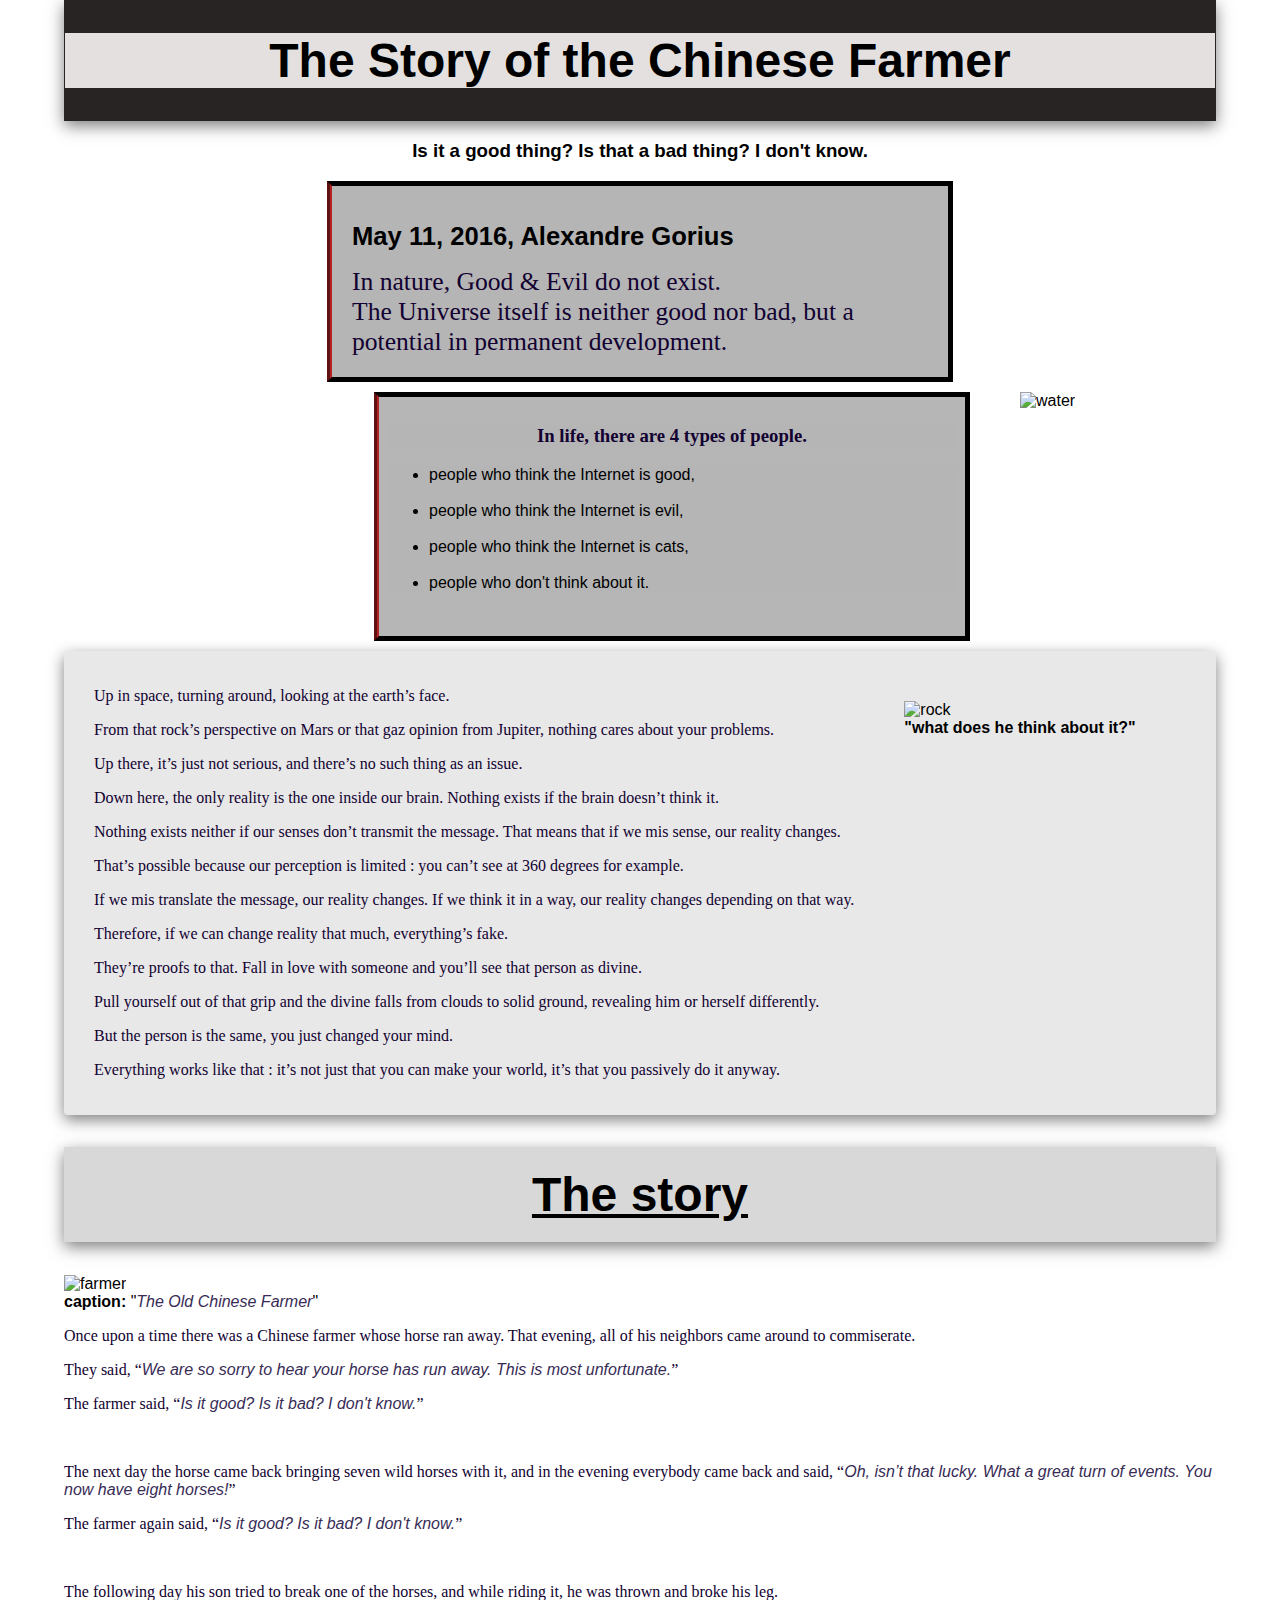
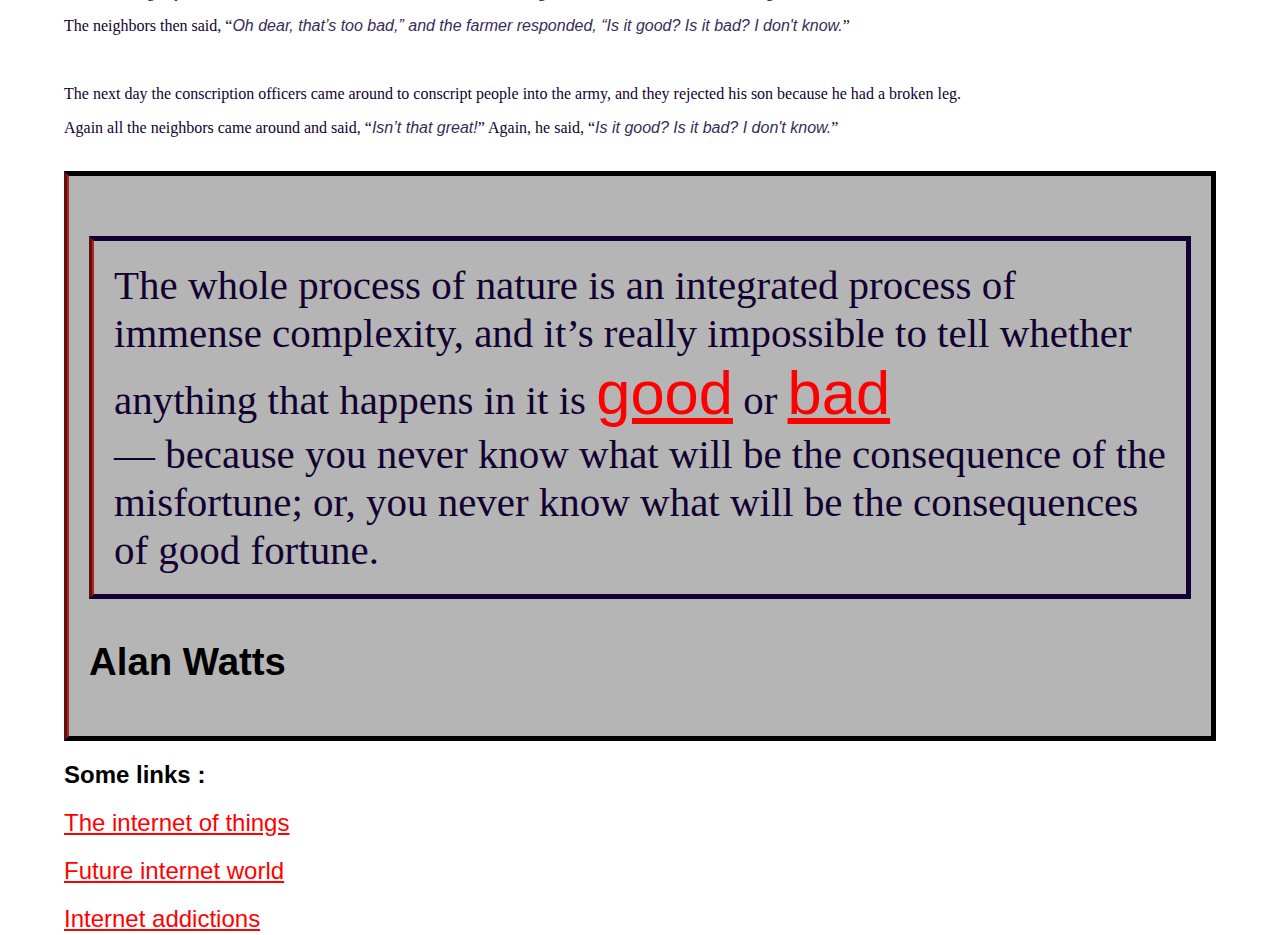
==== ChineseFarmer.html @ 85dbdace "Change Background, color of document" ====
<!DOCTYPE html>
<html lang="en">
<head>
    <meta charset="UTF-8">
    <meta name="viewport" content=""width=device-width, initial-scale="1.0">
    <title>The Story of the Chinese Farmer</title>
    <link rel="stylesheet" href="style.css">
 </head>

<body>

    <header>

<section class="titlebox">
    <h1>The Story of the Chinese Farmer</h1>
  </section>
  
 <p><h3>Is it a good thing? Is that a bad thing? I don't know.</p></h3>

 
 <section class="gorius">

 <p><h4 class="intro">May 11, 2016, Alexandre Gorius</h4></p>

 <p class="intro">In nature, Good & Evil do not exist.</p>
     <p class="intro">The Universe itself is neither good nor bad, but a potential in permanent development.</p>

    </section>

     

     <section class="container">

  <section class="content">

    <h3><p id="fourtypes">In life, there are 4 types of people.</p></h3>


       <nav>
    <ul>
      
     <li>people who think the Internet is good,</li><br>
     <li>people who think the Internet is evil,</li><br>
      <li>people who think the Internet is cats,</li><br>
        <li>people who don't think about it.</li>
    </ul>
  
</nav>
  
  <br>
  
  

  </section> 

        <section class="imgcontainer">
    <img class="image" src="https://cdn-images-1.medium.com/max/1000/1*2PCmLZyzQaF2pyKYkSTFpA.jpeg" alt="water" width=70%>
  </section> 
  </section>
</header>

  <main>
    <section class="box">
      <section class="textbox">
    <p>Up in space, turning around, looking at the earth’s face. </p>
    <p>From that rock’s perspective on Mars or that gaz opinion from Jupiter, nothing cares about your problems. </p>
    <p>Up there, it’s just not serious, and there’s no such thing as an issue.</p>
    
    
      <p>Down here, the only reality is the one inside our brain. Nothing exists if the brain doesn’t think it. </p>
      <p>Nothing exists neither if our senses don’t transmit the message. That means that if we mis sense, our reality changes. </p>
      <p>That’s possible because our perception is limited : you can’t see at 360 degrees for example. </p>
      <p>If we mis translate the message, our reality changes. If we think it in a way, our reality changes depending on that way. </p>
      <p>Therefore, if we can change reality that much, everything’s fake.</p>
    
      <p>They’re proofs to that. Fall in love with someone and you’ll see that person as divine. </p>
      <p>Pull yourself out of that grip and the divine falls from clouds to solid ground, revealing him or herself differently. </p>
      <p>But the person is the same, you just changed your mind. </p>
      <p>Everything works like that : it’s not just that you can make your world, it’s that you passively do it anyway.</p>
    </section>
      
      <section class="imgbox">
    <img src="http://static2.businessinsider.com/image/52fe8230eab8ea4275063b89/nasa-has-determined-where-the-mysterious-jelly-doughnut-rock-on-mars-came-from.jpg caption: " alt="rock" width="90%">
    <br>
    <strong>"what does he think about it?" </strong>
      </section>
  </section>

  <section class="farmerbox">
    <h1 class="soulign">The story</h1>
    
    <img src="https://cdn-images-1.medium.com/max/800/1*IQqkmPXYZuJViY5p-ymk0A.jpeg" alt="farmer" width="30%" >  
    <br>
    <b>caption:</b> "<em>The Old Chinese Farmer</em>" 
    
    <section class="sec2"> 
      <p> Once upon a time there was a Chinese farmer whose horse ran away. That evening, all of his neighbors came around to commiserate.</p>
      <p> They said, “<em>We are so sorry to hear your horse has run away. This is most unfortunate.</em>” </p>
      <p>The farmer said, “<em>Is it good? Is it bad? I don't know.</em>” </p>
    </section>
<br>
      <section class="sec3">
      <p>The next day the horse came back bringing seven wild horses with it, and in the evening everybody came back and said, “<em>Oh, isn’t that lucky. What a great turn of events. You now have eight horses!</em>” </p>
      <p>The farmer again said, “<em>Is it good? Is it bad? I don't know.</em>” </p>

    </section>
<br>
    <section class="sec4">
    <p>The following day his son tried to break one of the horses, and while riding it, he was thrown and broke his leg.</p>
     <p>The neighbors then said, “<em>Oh dear, that’s too bad,” and the farmer responded, “Is it good? Is it bad? I don't know.</em>” </p>
    </section>
<br>
     <section class="sec5">
     <p>The next day the conscription officers came around to conscript people into the army, and they rejected his son because he had a broken leg.</p>
     <p> Again all the neighbors came around and said, “<em>Isn’t that great!</em>” Again, he said, “<em>Is it good? Is it bad? I don't know.</em>”</p>
    </section>

  </section>

</main>
<br>
<footer class="footer">
  <p class="footer"> The whole process of nature is an integrated process of immense complexity, and it’s really impossible to tell whether anything that happens in it is <a href="https://raw.githubusercontent.com/becodeorg/BXL-Hopper-3/main/1.The-Field/4.HTML_CSS/1.Semantics/bien.png?token=GHSAT0AAAAAABTBB3MLPBKDHXX27L3HBMUQYSQJSQQ" title="This is good" class="good">good</a> or <a href="https://raw.githubusercontent.com/becodeorg/BXL-Hopper-3/main/1.The-Field/4.HTML_CSS/1.Semantics/mal.png?token=GHSAT0AAAAAABTBB3MKCEPA3LGQBWBVMCZ6YSQJYPA" title="This is bad" class="bad"> bad </a> 
    <br>— 
      because you never know what will be the consequence of the misfortune; or,
       you never know what will be the consequences of good fortune.</p>
    
   <h2 id="alan"> Alan Watts</h2>

  </footer>

  <h2>Some links :</h2>
  <section class="linkimg">
    <a href="https://www.cybertechnetwork.org/wp-content/uploads/2016/10/PHOTO-FOR-THE-GOOD-OF-THE-INTERNET-OF-THINGS.jpg">The internet of things</a>
   <br><br>
    <a href="https://assets.pewresearch.org/wp-content/uploads/sites/14/2014/03/future-internet-wordle-640.jpg">Future internet world</a>
   <br><br>
    <a href="https://media.npr.org/assets/img/2017/05/15/internet-addiction-1_sq-563ce6ea722dbb63680fe969b76d53c2662861ba.jpg?s=400">Internet addictions</a>
   
   </section>

</body>

</html>
---- style.css ----
* { 
    
    
font-family :Arial, Helvetica, sans-serif;
}

body { 
    background: #fff;
    background-image: url("https://static.vecteezy.com/ti/vecteur-libre/p2/1987783-abstrait-blanc-gris-fond-bande-moderne-degrade-couleur-ligne-oblique-texture-gratuit-vectoriel.jpg");
    background-size:cover;
    
}

h1 { font-family :'Lucida Sans', 'Lucida Sans Regular', 'Lucida Grande', 'Lucida Sans Unicode', Geneva, Verdana, sans-serif;
text-align :center;
font-size : 300%;
background-color: rgb(228, 224, 224);
}

h3 { text-align: center;
}

.gorius {
    width: 50%;
    border: 5px solid;
    border-left-style:groove;
    border-left-color: #B22222;
    background-color: rgb(181, 181, 181);
    margin: 0 auto;
    padding: 20px;
   
    
}

.intro { 
    
    margin: 0 auto;
    
    font-size: 160%;
    background-color: rgb(181, 181, 181);
}

.content {
   
    width: 50%;
    border: 5px solid;
    border-left-style:groove;
    border-left-color: #B22222;
    margin-left: 300px;
    padding: 10px;
    
    background-color: rgb(182, 182, 182);
    
}

.container { position: relative;
    padding: 10px;
    display: flex;
    
}

ul { background-color: rgb(181, 181, 181);
      
}

li { background-color: rgb(181, 181, 181);
      
}

#fourtypes  { 
    background-color: rgb(181, 181, 181);
    
      
}


.imgcontainer { 
    
    padding-left: 50px;
}

em { color :rgb(56, 44, 86);
}

.box { position: relative;
      
      padding: 20px;
      box-sizing: border-box;
      background: rgb(232, 232, 232);
      border-radius: 4px;
      box-shadow: 0 5px 15px rgba(0,0,0,.5);
      display: flex;
    }

.imgbox { padding-top: 30px;
    padding-left: 50px;
}

.textbox { padding-left: 10px;}

.titlebox { 
    
    background: rgb(40, 36, 36);
    padding: 1px;
    box-shadow: 0 5px 15px rgba(0,0,0,.5);
    }

 .farmerbox .soulign { 
     position: relative;
     
    padding:20px;
      background: rgb(216, 216, 216);
     
      box-shadow: 0 5px 15px rgba(0,0,0,.5);
}  

.footer { border: 5px solid;
    padding: 20px;
    font-size: 160%;
    background-color: rgb(181, 181, 181);
    border-left-style:groove;
    border-left-color: #B22222;
}

#alan, .good, .bad{
    background-color: rgb(181, 181, 181);
}

.soulign { 
    background: rgb(146, 144, 142);
    text-decoration: underline;
}

p { 
    font-family: serif;
  font-size: auto;
  color: rgb(18, 1, 49);
}

a {
    display: inline-block;
    font-size: 150%;
}
a:link {
    color: red;
}

a:visited {
    color:rgb(105, 2, 119);
}

a:hover {
    color:white;
    font-size: 200%;
      
}

a:active {
    color:gray;
    font-size: 200%;
}

a::after {
    content: '';
    display: block;
    width: 0;
    height: 2px;
background: #fff;
transition: width .3s;


}

a:hover::after {
    width: 100%;
transition: width .3s;

}

body  {


    width: 90%;
    margin: auto;
}



.good:link:visited
{
    color: green;
}

.bad:link:visited {
    color: red;
}
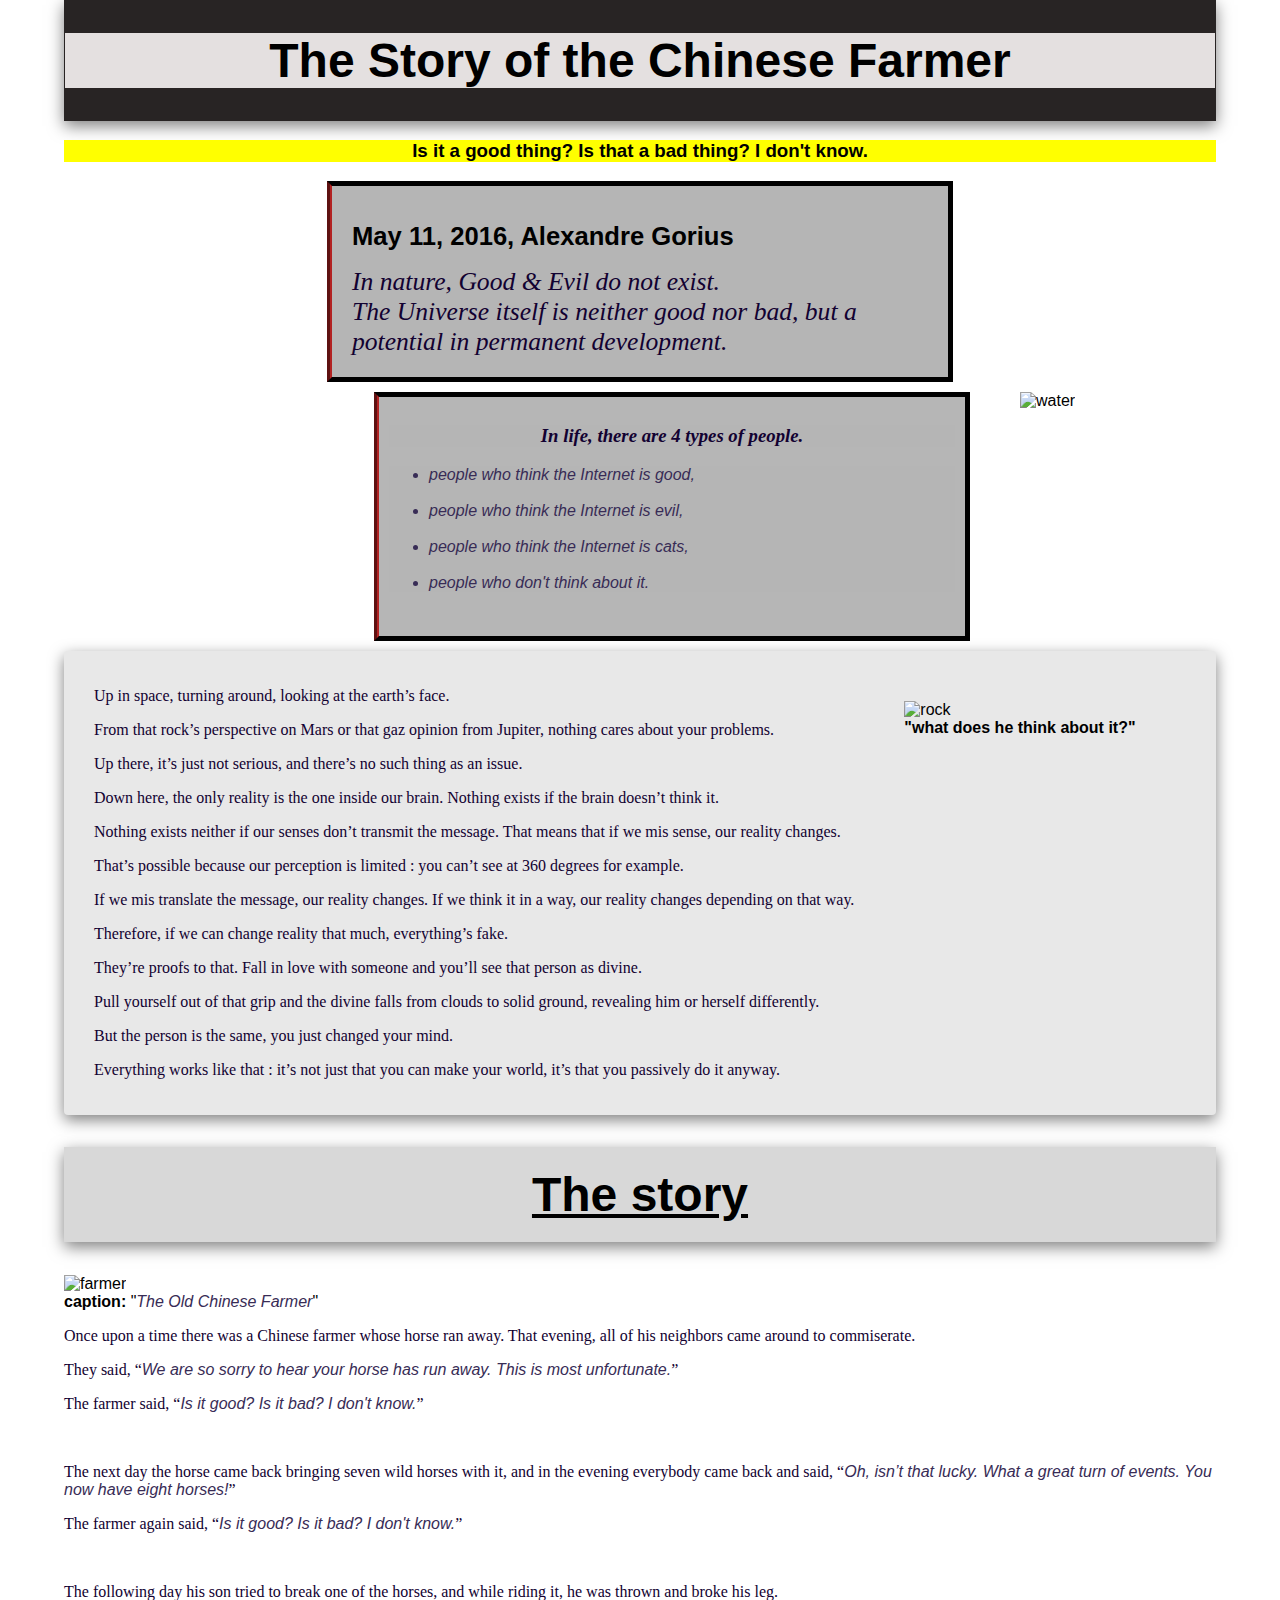
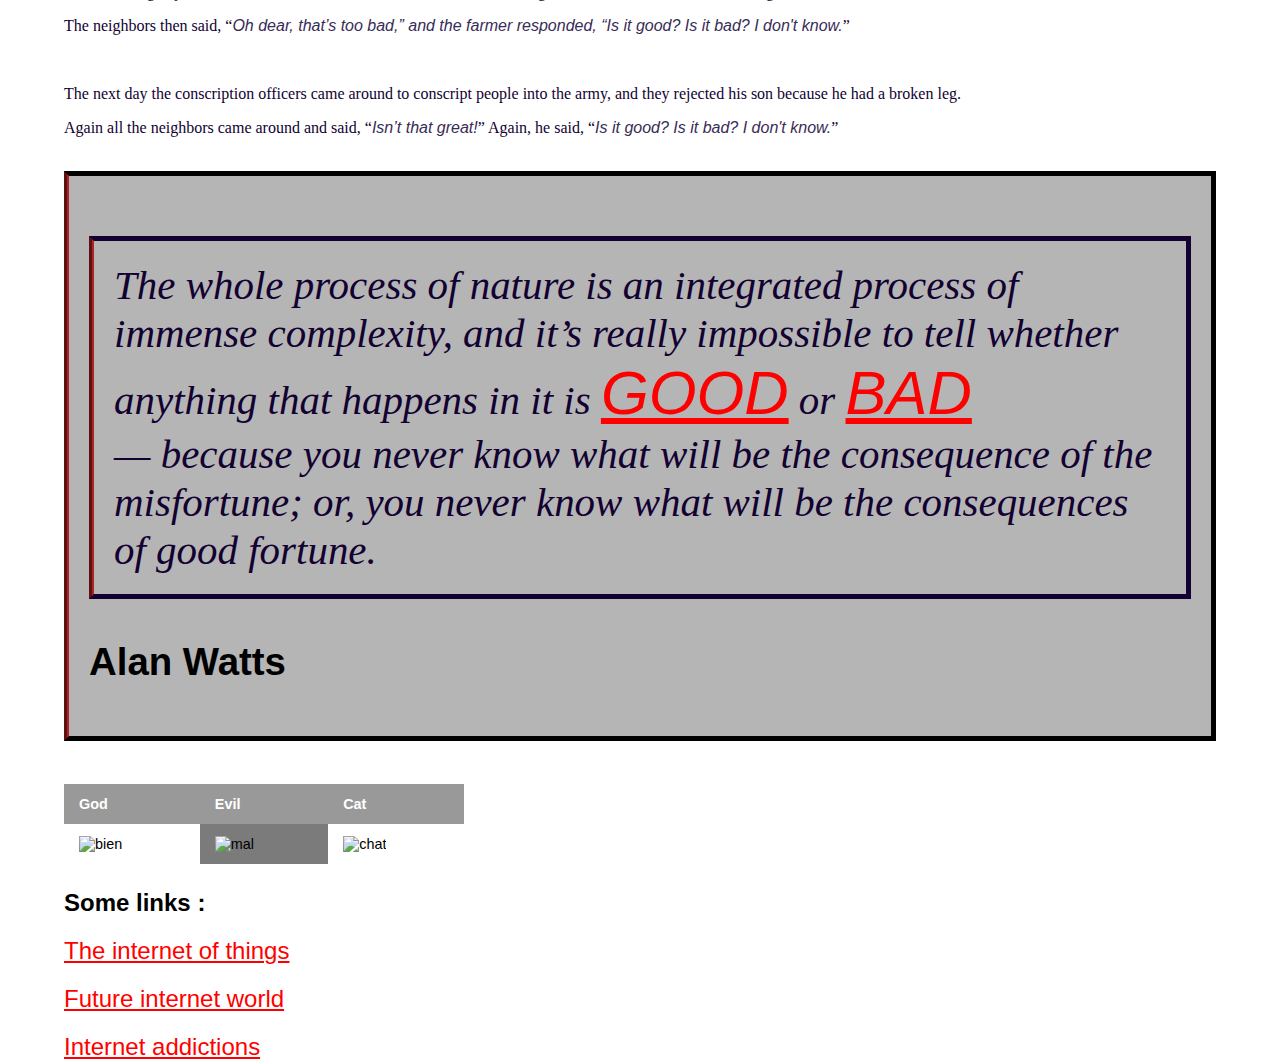
==== commit e3692a2c: "Create Cat Table" ====
--- a/ChineseFarmer.html
+++ b/ChineseFarmer.html
@@ -15,15 +15,15 @@
     <h1>The Story of the Chinese Farmer</h1>
   </section>
   
- <p><h3>Is it a good thing? Is that a bad thing? I don't know.</p></h3>
+ <p><h3 id="yellow">Is it a good thing? Is that a bad thing? I don't know.</p></h3>
 
  
  <section class="gorius">
 
  <p><h4 class="intro">May 11, 2016, Alexandre Gorius</h4></p>
 
- <p class="intro">In nature, Good & Evil do not exist.</p>
-     <p class="intro">The Universe itself is neither good nor bad, but a potential in permanent development.</p>
+ <em><p class="intro">In nature, Good & Evil do not exist.</p>
+     <p class="intro">The Universe itself is neither good nor bad, but a potential in permanent development.</p></em>
 
     </section>
 
@@ -33,7 +33,7 @@
 
   <section class="content">
 
-    <h3><p id="fourtypes">In life, there are 4 types of people.</p></h3>
+   <em> <h3><p id="fourtypes">In life, there are 4 types of people.</p></h3>
 
 
        <nav>
@@ -46,7 +46,7 @@
     </ul>
   
 </nav>
-  
+</em>
   <br>
   
   
@@ -120,14 +120,37 @@
 </main>
 <br>
 <footer class="footer">
-  <p class="footer"> The whole process of nature is an integrated process of immense complexity, and it’s really impossible to tell whether anything that happens in it is <a href="https://raw.githubusercontent.com/becodeorg/BXL-Hopper-3/main/1.The-Field/4.HTML_CSS/1.Semantics/bien.png?token=GHSAT0AAAAAABTBB3MLPBKDHXX27L3HBMUQYSQJSQQ" title="This is good" class="good">good</a> or <a href="https://raw.githubusercontent.com/becodeorg/BXL-Hopper-3/main/1.The-Field/4.HTML_CSS/1.Semantics/mal.png?token=GHSAT0AAAAAABTBB3MKCEPA3LGQBWBVMCZ6YSQJYPA" title="This is bad" class="bad"> bad </a> 
+ <em> <p class="footer"> The whole process of nature is an integrated process of immense complexity, and it’s really impossible to tell whether anything that happens in it is <a href="https://raw.githubusercontent.com/becodeorg/BXL-Hopper-3/main/1.The-Field/4.HTML_CSS/1.Semantics/bien.png?token=GHSAT0AAAAAABTBB3MLPBKDHXX27L3HBMUQYSQJSQQ" title="This is good" class="good">GOOD</a> or <a href="https://raw.githubusercontent.com/becodeorg/BXL-Hopper-3/main/1.The-Field/4.HTML_CSS/1.Semantics/mal.png?token=GHSAT0AAAAAABTBB3MKCEPA3LGQBWBVMCZ6YSQJYPA" title="This is bad" class="bad"> BAD</a> 
     <br>— 
       because you never know what will be the consequence of the misfortune; or,
        you never know what will be the consequences of good fortune.</p>
-    
+    </em>
    <h2 id="alan"> Alan Watts</h2>
 
   </footer>
+<br>
+   <table class="tablecat">
+    
+    <thead>
+    <tr>
+       <td>God</td>
+       <td>Evil</td>
+       <td>Cat</td>
+
+     </tr>
+    </thead>
+
+    <tbody>
+      <tr>
+         <td class="god"><img src="https://raw.githubusercontent.com/becodeorg/BXL-Hopper-3/main/1.The-Field/4.HTML_CSS/1.Semantics/bien.png?token=GHSAT0AAAAAABTBB3MKETFS5FVCCTAYEGYWYSR4TJQ" alt="bien"></td>
+         <td class="evil"><img src="https://raw.githubusercontent.com/becodeorg/BXL-Hopper-3/main/1.The-Field/4.HTML_CSS/1.Semantics/mal.png?token=GHSAT0AAAAAABTBB3MK4KF4WQMCTVXFZMNEYSR4V7Q" alt="mal"></td>
+         <td class="cat"><img src="https://raw.githubusercontent.com/becodeorg/BXL-Hopper-3/main/1.The-Field/4.HTML_CSS/1.Semantics/chat.png?token=GHSAT0AAAAAABTBB3ML6PCVL33MRTDV36QGYSR4W5Q" alt="chat"> </td>
+  
+       </tr>
+      </tbody>
+   </table>
+  
+  
 
   <h2>Some links :</h2>
   <section class="linkimg">
--- a/style.css
+++ b/style.css
@@ -8,7 +8,8 @@
     background: #fff;
     background-image: url("https://static.vecteezy.com/ti/vecteur-libre/p2/1987783-abstrait-blanc-gris-fond-bande-moderne-degrade-couleur-ligne-oblique-texture-gratuit-vectoriel.jpg");
     background-size:cover;
-    
+    background-repeat: no-repeat;
+    background-position: bottom right;
 }
 
 h1 { font-family :'Lucida Sans', 'Lucida Sans Regular', 'Lucida Grande', 'Lucida Sans Unicode', Geneva, Verdana, sans-serif;
@@ -193,4 +194,44 @@
 
 .bad:link:visited {
     color: red;
+}
+
+#yellow { 
+    background-color: yellow;
+}
+
+.tablecat {
+    background-color: #fff;
+    border-collapse: collapse;
+    margin:25px 0;
+    font-size: 0.9em;
+    min-width: 400px;
+}
+
+.tablecat thead tr {
+    background-color: rgb(154, 153, 153);
+    color: #fff;
+    text-align: left;
+    font-weight: bold;
+}
+
+.tablecat td {
+    padding: 12px 15px;
+    
+}
+
+.tablecat tr tbody { 
+    border-bottom: 1px solid rgb(191, 188, 188);
+}
+
+.god { 
+    background-color: #fff;
+}
+
+.evil { 
+    background-color: rgb(123, 123, 123);
+}
+
+.cat { 
+    background-color: #fff;
 }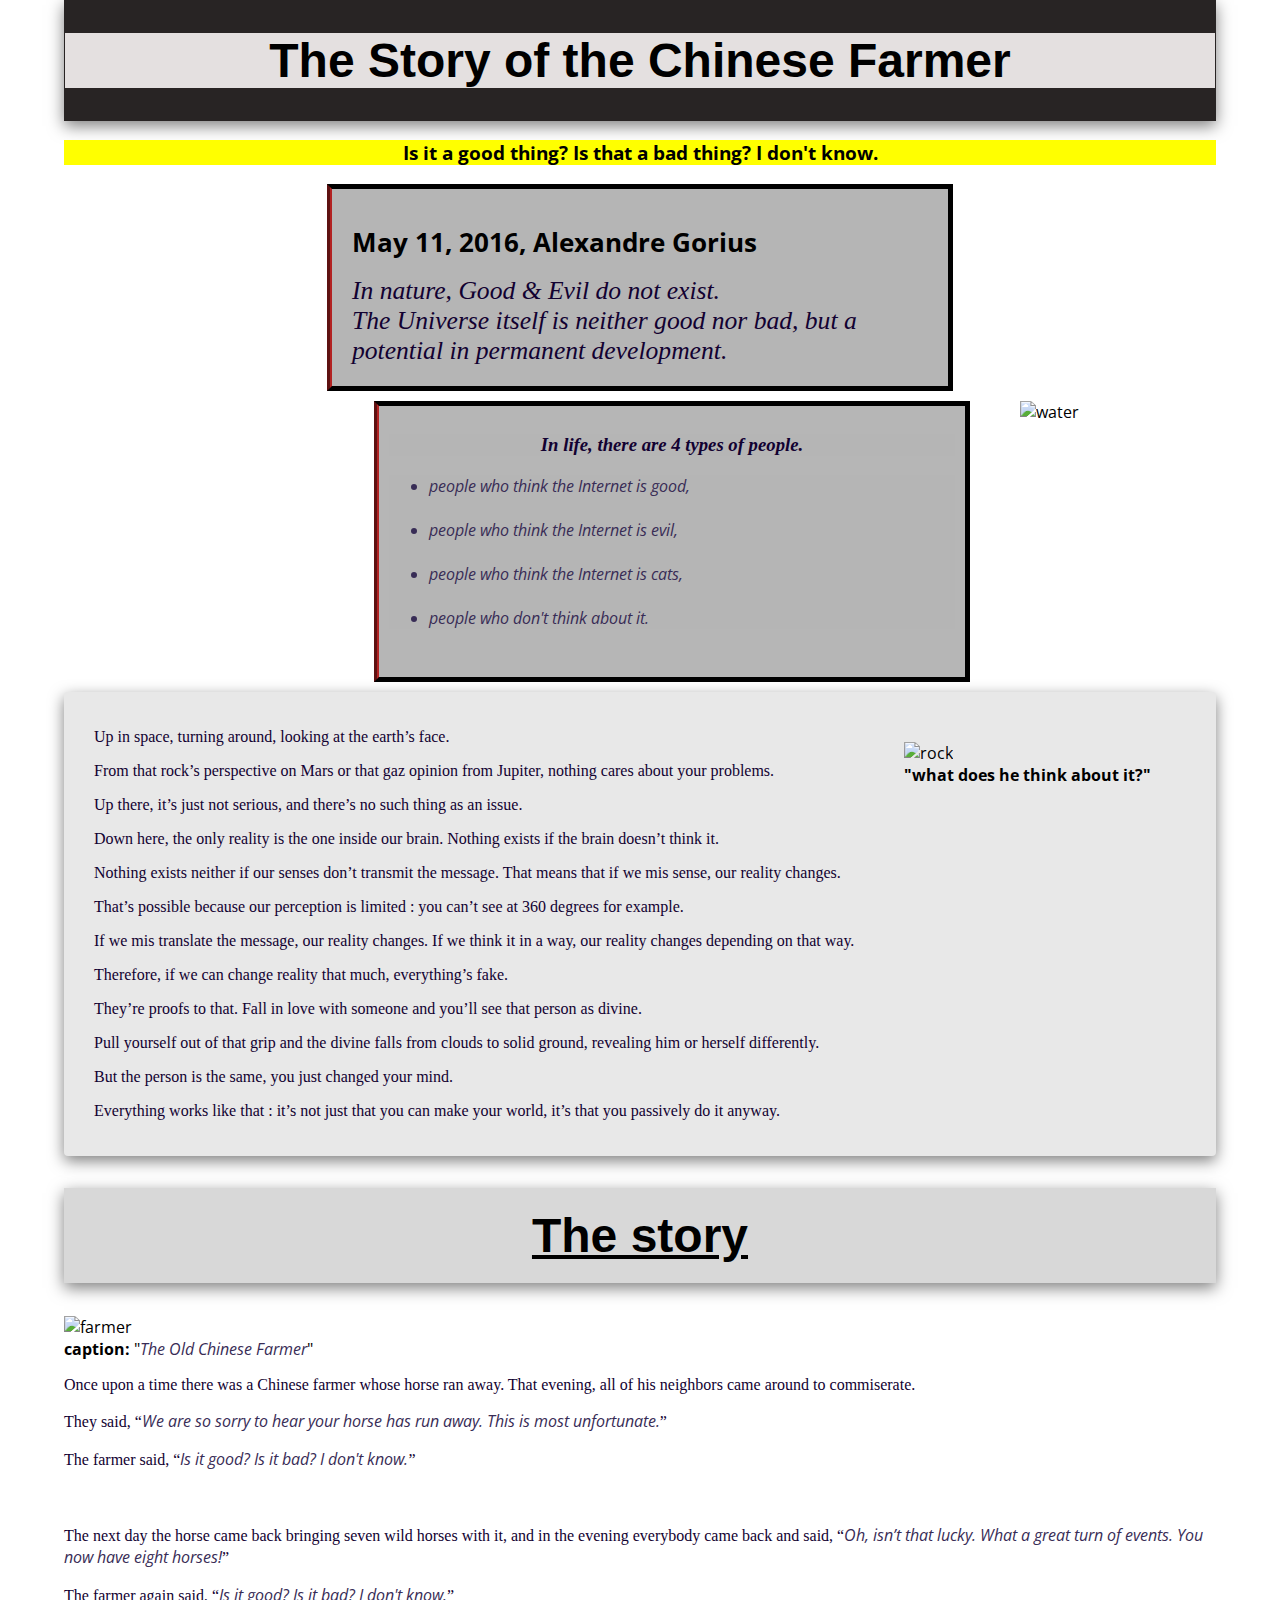
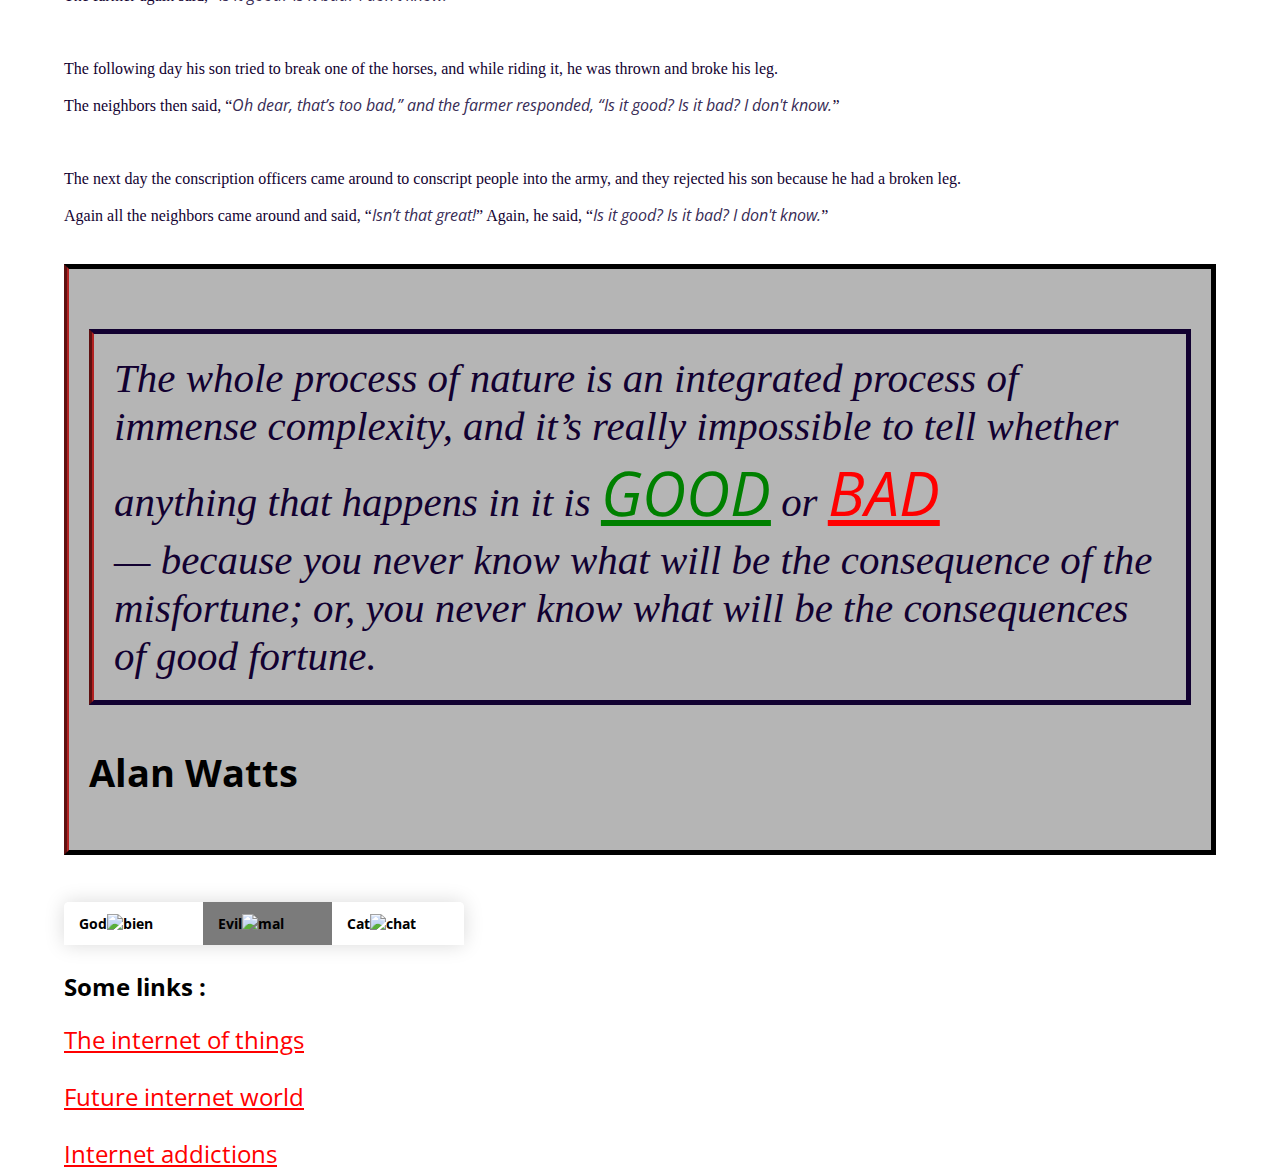
==== commit bcee4a4a: "Before to make fixed scroll button" ====
--- a/ChineseFarmer.html
+++ b/ChineseFarmer.html
@@ -5,6 +5,9 @@
     <meta name="viewport" content=""width=device-width, initial-scale="1.0">
     <title>The Story of the Chinese Farmer</title>
     <link rel="stylesheet" href="style.css">
+    <link rel="preconnect" href="https://fonts.googleapis.com">
+    <link rel="preconnect" href="https://fonts.gstatic.com" crossorigin>
+    <link href="https://fonts.googleapis.com/css2?family=Open+Sans:wght@300;400&display=swap" rel="stylesheet">
  </head>
 
 <body>
@@ -131,20 +134,12 @@
 <br>
    <table class="tablecat">
     
-    <thead>
-    <tr>
-       <td>God</td>
-       <td>Evil</td>
-       <td>Cat</td>
-
-     </tr>
-    </thead>
-
+    
     <tbody>
       <tr>
-         <td class="god"><img src="https://raw.githubusercontent.com/becodeorg/BXL-Hopper-3/main/1.The-Field/4.HTML_CSS/1.Semantics/bien.png?token=GHSAT0AAAAAABTBB3MKETFS5FVCCTAYEGYWYSR4TJQ" alt="bien"></td>
-         <td class="evil"><img src="https://raw.githubusercontent.com/becodeorg/BXL-Hopper-3/main/1.The-Field/4.HTML_CSS/1.Semantics/mal.png?token=GHSAT0AAAAAABTBB3MK4KF4WQMCTVXFZMNEYSR4V7Q" alt="mal"></td>
-         <td class="cat"><img src="https://raw.githubusercontent.com/becodeorg/BXL-Hopper-3/main/1.The-Field/4.HTML_CSS/1.Semantics/chat.png?token=GHSAT0AAAAAABTBB3ML6PCVL33MRTDV36QGYSR4W5Q" alt="chat"> </td>
+         <td class="god">God<img src="https://raw.githubusercontent.com/becodeorg/BXL-Hopper-3/main/1.The-Field/4.HTML_CSS/1.Semantics/bien.png?token=GHSAT0AAAAAABTBB3MKETFS5FVCCTAYEGYWYSR4TJQ" alt="bien"></td>
+         <td class="evil">Evil<img src="https://raw.githubusercontent.com/becodeorg/BXL-Hopper-3/main/1.The-Field/4.HTML_CSS/1.Semantics/mal.png?token=GHSAT0AAAAAABTBB3MK4KF4WQMCTVXFZMNEYSR4V7Q" alt="mal"></td>
+         <td class="cat">Cat<img src="https://raw.githubusercontent.com/becodeorg/BXL-Hopper-3/main/1.The-Field/4.HTML_CSS/1.Semantics/chat.png?token=GHSAT0AAAAAABTBB3ML6PCVL33MRTDV36QGYSR4W5Q" alt="chat"> </td>
   
        </tr>
       </tbody>
@@ -154,11 +149,11 @@
 
   <h2>Some links :</h2>
   <section class="linkimg">
-    <a href="https://www.cybertechnetwork.org/wp-content/uploads/2016/10/PHOTO-FOR-THE-GOOD-OF-THE-INTERNET-OF-THINGS.jpg">The internet of things</a>
+    <a href="https://www.cybertechnetwork.org/wp-content/uploads/2016/10/PHOTO-FOR-THE-GOOD-OF-THE-INTERNET-OF-THINGS.jpg" class="finalslinks">The internet of things</a>
    <br><br>
-    <a href="https://assets.pewresearch.org/wp-content/uploads/sites/14/2014/03/future-internet-wordle-640.jpg">Future internet world</a>
+    <a href="https://assets.pewresearch.org/wp-content/uploads/sites/14/2014/03/future-internet-wordle-640.jpg" class="finalslinks">Future internet world</a>
    <br><br>
-    <a href="https://media.npr.org/assets/img/2017/05/15/internet-addiction-1_sq-563ce6ea722dbb63680fe969b76d53c2662861ba.jpg?s=400">Internet addictions</a>
+    <a href="https://media.npr.org/assets/img/2017/05/15/internet-addiction-1_sq-563ce6ea722dbb63680fe969b76d53c2662861ba.jpg?s=400" class="finalslinks">Internet addictions</a>
    
    </section>
 
--- a/style.css
+++ b/style.css
@@ -1,7 +1,5 @@
 * { 
-    
-    
-font-family :Arial, Helvetica, sans-serif;
+    font-family: 'Open Sans', sans-serif;
 }
 
 body { 
@@ -142,21 +140,21 @@
     display: inline-block;
     font-size: 150%;
 }
-a:link {
-    color: red;
-}
-
-a:visited {
+.finalslinks:link {
+    color: red;
+}
+
+.finalslinks:visited {
     color:rgb(105, 2, 119);
 }
 
-a:hover {
-    color:white;
+.finalslinks:hover {
+    color:rgb(76, 76, 76);
     font-size: 200%;
       
 }
 
-a:active {
+.finalslinks:active {
     color:gray;
     font-size: 200%;
 }
@@ -187,13 +185,34 @@
 
 
 
-.good:link:visited
+.good:link
 {
     color: green;
 }
 
-.bad:link:visited {
-    color: red;
+.bad:link {
+    color: red;
+}
+
+.good:visited 
+{
+    color: green;
+}
+
+.bad:visited  {
+
+    color: red;
+}
+
+.good:hover
+{
+    color: green;
+    font-size: 155%;
+}
+
+.bad:hover {
+    color: red;
+    font-size: 155%;
 }
 
 #yellow { 
@@ -206,32 +225,30 @@
     margin:25px 0;
     font-size: 0.9em;
     min-width: 400px;
-}
-
-.tablecat thead tr {
-    background-color: rgb(154, 153, 153);
-    color: #fff;
-    text-align: left;
-    font-weight: bold;
-}
+    border-radius: 5px 5px 0 0;
+    overflow: hidden;
+    box-shadow: 0 0 20px rgb(0, 0, 0, 0.15);
+}
+
 
 .tablecat td {
     padding: 12px 15px;
     
 }
 
-.tablecat tr tbody { 
-    border-bottom: 1px solid rgb(191, 188, 188);
-}
 
 .god { 
     background-color: #fff;
+    font-weight: bold;
 }
 
 .evil { 
     background-color: rgb(123, 123, 123);
+    font-weight: bold;
 }
 
 .cat { 
     background-color: #fff;
-}+    font-weight: bold;
+}
+
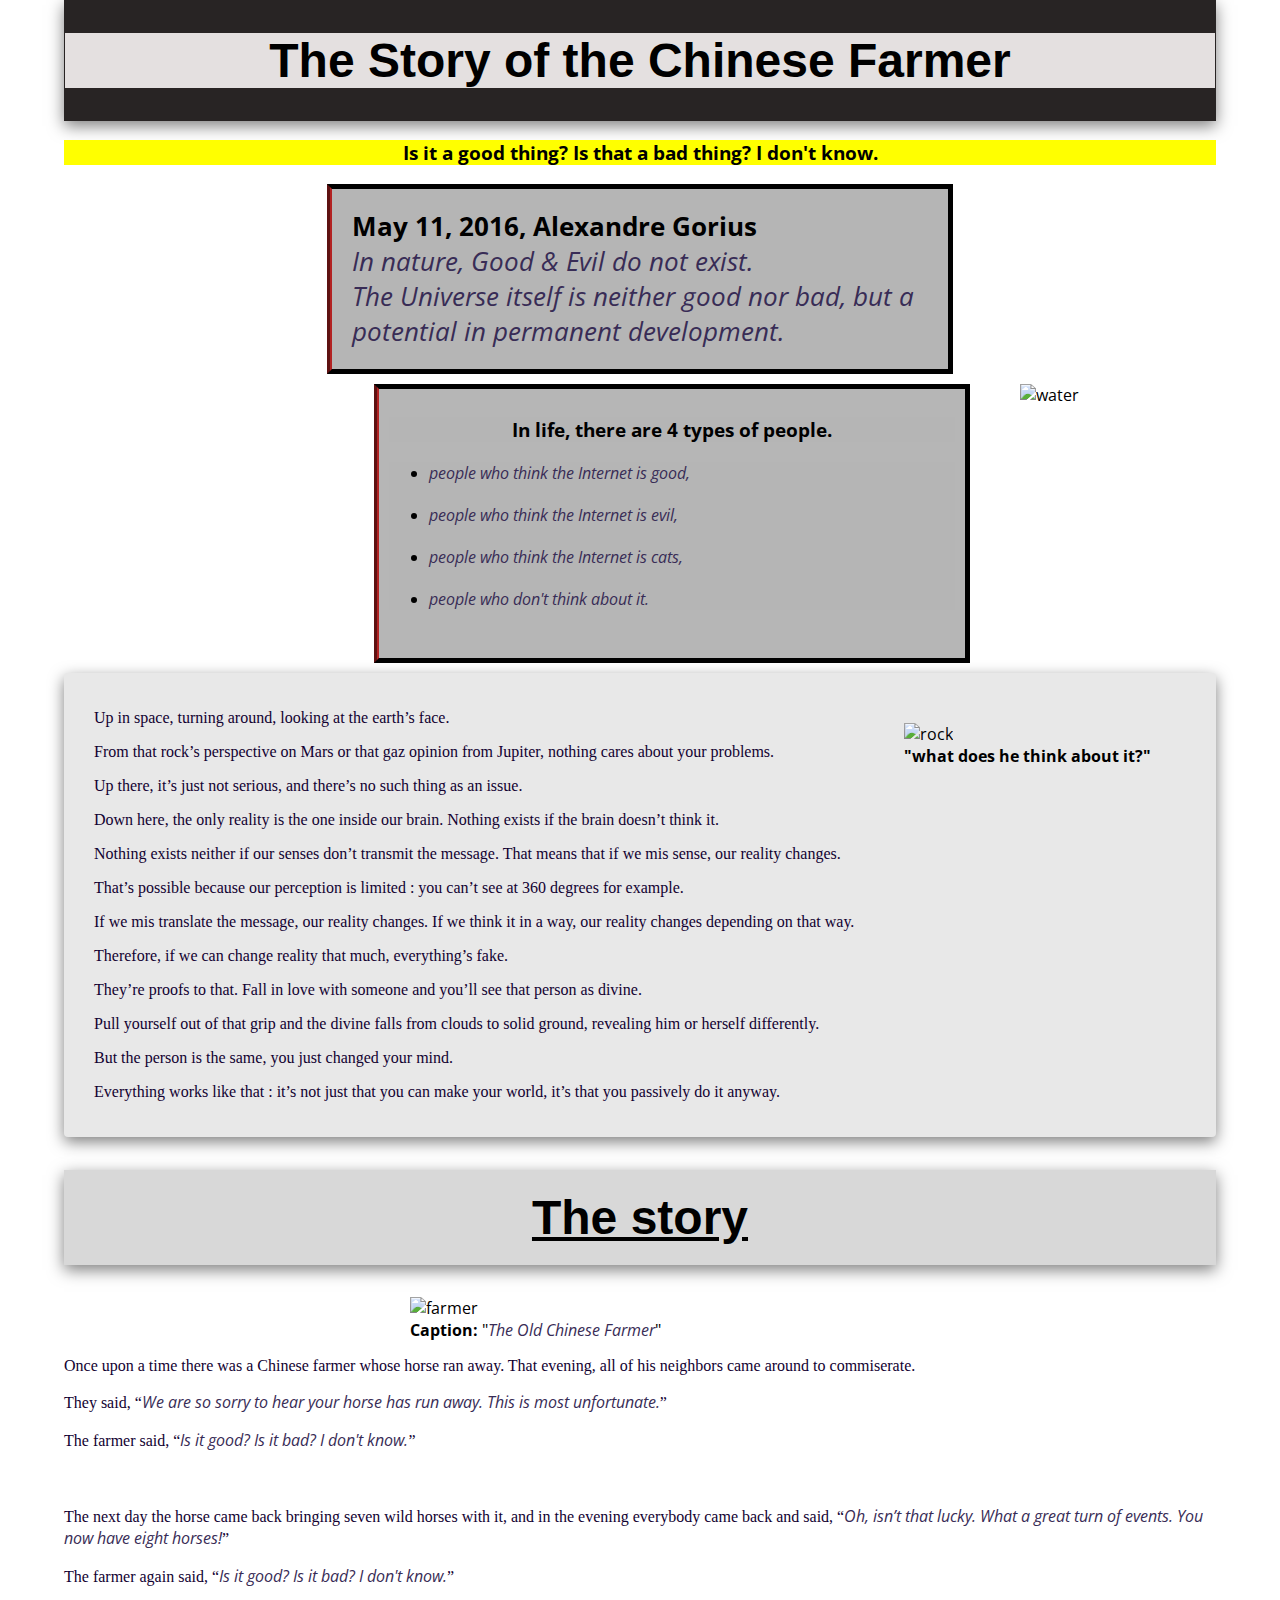
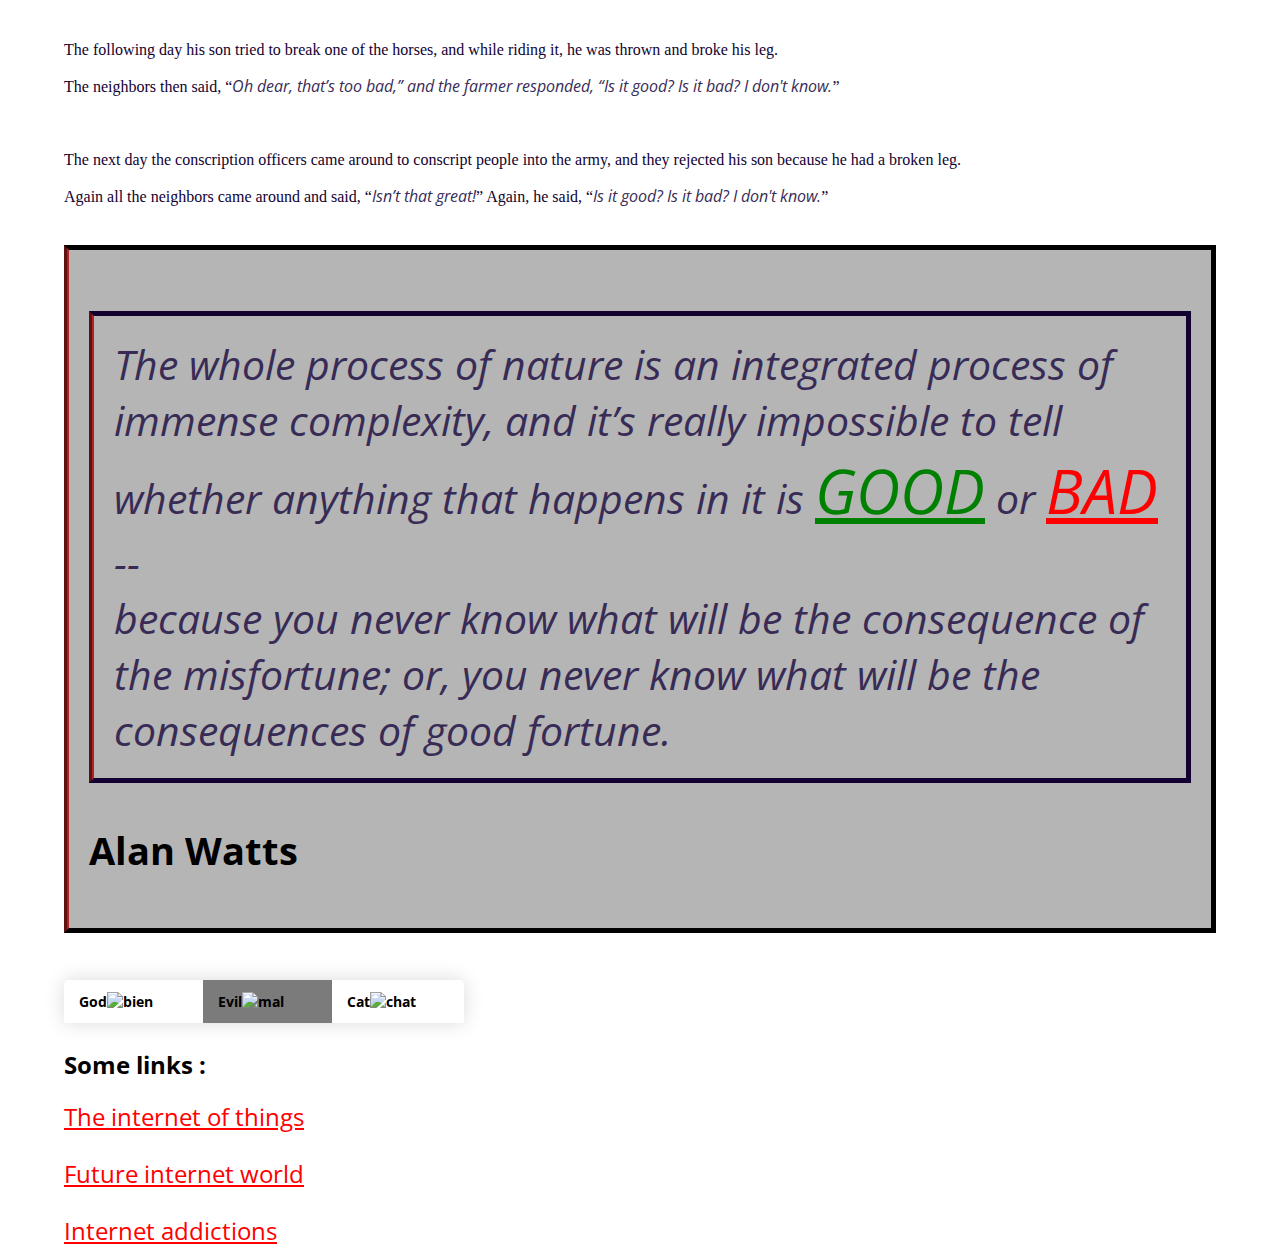
==== commit ad1ca1ef: "Resolve html Error for validator" ====
--- a/ChineseFarmer.html
+++ b/ChineseFarmer.html
@@ -2,7 +2,7 @@
 <html lang="en">
 <head>
     <meta charset="UTF-8">
-    <meta name="viewport" content=""width=device-width, initial-scale="1.0">
+    <meta name="viewport" content="" >
     <title>The Story of the Chinese Farmer</title>
     <link rel="stylesheet" href="style.css">
     <link rel="preconnect" href="https://fonts.googleapis.com">
@@ -18,53 +18,56 @@
     <h1>The Story of the Chinese Farmer</h1>
   </section>
   
- <p><h3 id="yellow">Is it a good thing? Is that a bad thing? I don't know.</p></h3>
+ <h3 id="yellow">Is it a good thing? Is that a bad thing? I don't know.</h3>
 
  
  <section class="gorius">
 
- <p><h4 class="intro">May 11, 2016, Alexandre Gorius</h4></p>
+ <h4 class="intro">May 11, 2016, Alexandre Gorius</h4>
 
- <em><p class="intro">In nature, Good & Evil do not exist.</p>
-     <p class="intro">The Universe itself is neither good nor bad, but a potential in permanent development.</p></em>
+ <p class="intro"><em>In nature, Good & Evil do not exist.</em></p>
+     <p class="intro"><em>The Universe itself is neither good nor bad, but a potential in permanent development.</em></p>
 
     </section>
 
      
 
-     <section class="container">
+     <aside class="container">
 
   <section class="content">
 
-   <em> <h3><p id="fourtypes">In life, there are 4 types of people.</p></h3>
+   <h3 id="fourtypes">In life, there are 4 types of people.</h3>
 
 
        <nav>
     <ul>
       
-     <li>people who think the Internet is good,</li><br>
-     <li>people who think the Internet is evil,</li><br>
-      <li>people who think the Internet is cats,</li><br>
-        <li>people who don't think about it.</li>
+     <li><em>people who think the Internet is good,</em></li>
+      
+     <li><em>people who think the Internet is evil,</em></li>
+      
+      <li><em>people who think the Internet is cats,</em></li>
+        
+        <li><em>people who don't think about it.</em>
+          
+        </li>
     </ul>
   
 </nav>
-</em>
+
   <br>
-  
-  
 
   </section> 
 
-        <section class="imgcontainer">
-    <img class="image" src="https://cdn-images-1.medium.com/max/1000/1*2PCmLZyzQaF2pyKYkSTFpA.jpeg" alt="water" width=70%>
-  </section> 
-  </section>
+        <aside class="imgcontainer">
+    <img class="image1" src="https://cdn-images-1.medium.com/max/1000/1*2PCmLZyzQaF2pyKYkSTFpA.jpeg" alt="water" >
+        </aside> 
+</aside>
 </header>
 
   <main>
-    <section class="box">
-      <section class="textbox">
+    <form class="box">
+      <aside class="textbox">
     <p>Up in space, turning around, looking at the earth’s face. </p>
     <p>From that rock’s perspective on Mars or that gaz opinion from Jupiter, nothing cares about your problems. </p>
     <p>Up there, it’s just not serious, and there’s no such thing as an issue.</p>
@@ -80,54 +83,56 @@
       <p>Pull yourself out of that grip and the divine falls from clouds to solid ground, revealing him or herself differently. </p>
       <p>But the person is the same, you just changed your mind. </p>
       <p>Everything works like that : it’s not just that you can make your world, it’s that you passively do it anyway.</p>
-    </section>
+      </aside>
       
-      <section class="imgbox">
-    <img src="http://static2.businessinsider.com/image/52fe8230eab8ea4275063b89/nasa-has-determined-where-the-mysterious-jelly-doughnut-rock-on-mars-came-from.jpg caption: " alt="rock" width="90%">
+      <aside class="imgbox">
+    <img src="http://static2.businessinsider.com/image/52fe8230eab8ea4275063b89/nasa-has-determined-where-the-mysterious-jelly-doughnut-rock-on-mars-came-from.jpg" class="rock" alt="rock">
     <br>
     <strong>"what does he think about it?" </strong>
-      </section>
-  </section>
+      </aside>
+    </form>
 
   <section class="farmerbox">
     <h1 class="soulign">The story</h1>
     
-    <img src="https://cdn-images-1.medium.com/max/800/1*IQqkmPXYZuJViY5p-ymk0A.jpeg" alt="farmer" width="30%" >  
+    <img src="https://cdn-images-1.medium.com/max/800/1*IQqkmPXYZuJViY5p-ymk0A.jpeg" alt="farmer" class="farmer">  
     <br>
-    <b>caption:</b> "<em>The Old Chinese Farmer</em>" 
+    <b class="farmer">Caption:</b> "<em>The Old Chinese Farmer</em>" 
     
-    <section class="sec2"> 
+    
       <p> Once upon a time there was a Chinese farmer whose horse ran away. That evening, all of his neighbors came around to commiserate.</p>
       <p> They said, “<em>We are so sorry to hear your horse has run away. This is most unfortunate.</em>” </p>
       <p>The farmer said, “<em>Is it good? Is it bad? I don't know.</em>” </p>
-    </section>
+    
 <br>
-      <section class="sec3">
+      
       <p>The next day the horse came back bringing seven wild horses with it, and in the evening everybody came back and said, “<em>Oh, isn’t that lucky. What a great turn of events. You now have eight horses!</em>” </p>
       <p>The farmer again said, “<em>Is it good? Is it bad? I don't know.</em>” </p>
 
-    </section>
+   
 <br>
-    <section class="sec4">
+    
     <p>The following day his son tried to break one of the horses, and while riding it, he was thrown and broke his leg.</p>
      <p>The neighbors then said, “<em>Oh dear, that’s too bad,” and the farmer responded, “Is it good? Is it bad? I don't know.</em>” </p>
-    </section>
+    
 <br>
-     <section class="sec5">
+     
      <p>The next day the conscription officers came around to conscript people into the army, and they rejected his son because he had a broken leg.</p>
      <p> Again all the neighbors came around and said, “<em>Isn’t that great!</em>” Again, he said, “<em>Is it good? Is it bad? I don't know.</em>”</p>
-    </section>
+    
 
   </section>
 
 </main>
 <br>
 <footer class="footer">
- <em> <p class="footer"> The whole process of nature is an integrated process of immense complexity, and it’s really impossible to tell whether anything that happens in it is <a href="https://raw.githubusercontent.com/becodeorg/BXL-Hopper-3/main/1.The-Field/4.HTML_CSS/1.Semantics/bien.png?token=GHSAT0AAAAAABTBB3MLPBKDHXX27L3HBMUQYSQJSQQ" title="This is good" class="good">GOOD</a> or <a href="https://raw.githubusercontent.com/becodeorg/BXL-Hopper-3/main/1.The-Field/4.HTML_CSS/1.Semantics/mal.png?token=GHSAT0AAAAAABTBB3MKCEPA3LGQBWBVMCZ6YSQJYPA" title="This is bad" class="bad"> BAD</a> 
-    <br>— 
+  <p class="footer"><em>
+     The whole process of nature is an integrated process of immense complexity, and it’s really impossible to tell whether anything that happens in it is <a href="https://raw.githubusercontent.com/becodeorg/BXL-Hopper-3/main/1.The-Field/4.HTML_CSS/1.Semantics/bien.png?token=GHSAT0AAAAAABTBB3MLPBKDHXX27L3HBMUQYSQJSQQ" title="This is good" class="good">GOOD</a> or <a href="https://raw.githubusercontent.com/becodeorg/BXL-Hopper-3/main/1.The-Field/4.HTML_CSS/1.Semantics/mal.png?token=GHSAT0AAAAAABTBB3MKCEPA3LGQBWBVMCZ6YSQJYPA" title="This is bad" class="bad"> BAD</a> 
+    --<br>
       because you never know what will be the consequence of the misfortune; or,
-       you never know what will be the consequences of good fortune.</p>
-    </em>
+       you never know what will be the consequences of good fortune.</em></p>
+    
+       
    <h2 id="alan"> Alan Watts</h2>
 
   </footer>
@@ -148,14 +153,14 @@
   
 
   <h2>Some links :</h2>
-  <section class="linkimg">
+  <aside class="linkimg">
     <a href="https://www.cybertechnetwork.org/wp-content/uploads/2016/10/PHOTO-FOR-THE-GOOD-OF-THE-INTERNET-OF-THINGS.jpg" class="finalslinks">The internet of things</a>
    <br><br>
     <a href="https://assets.pewresearch.org/wp-content/uploads/sites/14/2014/03/future-internet-wordle-640.jpg" class="finalslinks">Future internet world</a>
    <br><br>
     <a href="https://media.npr.org/assets/img/2017/05/15/internet-addiction-1_sq-563ce6ea722dbb63680fe969b76d53c2662861ba.jpg?s=400" class="finalslinks">Internet addictions</a>
    
-   </section>
+  </aside>
 
 </body>
 
--- a/style.css
+++ b/style.css
@@ -17,6 +17,11 @@
 }
 
 h3 { text-align: center;
+
+}
+
+.image1 { 
+    width: 80%;
 }
 
 .gorius {
@@ -63,6 +68,7 @@
 }
 
 li { background-color: rgb(181, 181, 181);
+    margin-top: 20px;
       
 }
 
@@ -95,6 +101,10 @@
     padding-left: 50px;
 }
 
+.rock { 
+    width:100%;
+}
+
 .textbox { padding-left: 10px;}
 
 .titlebox { 
@@ -102,6 +112,11 @@
     background: rgb(40, 36, 36);
     padding: 1px;
     box-shadow: 0 5px 15px rgba(0,0,0,.5);
+    }
+
+    .farmer {
+        width: 40%;
+        margin-left: 30%;
     }
 
  .farmerbox .soulign { 
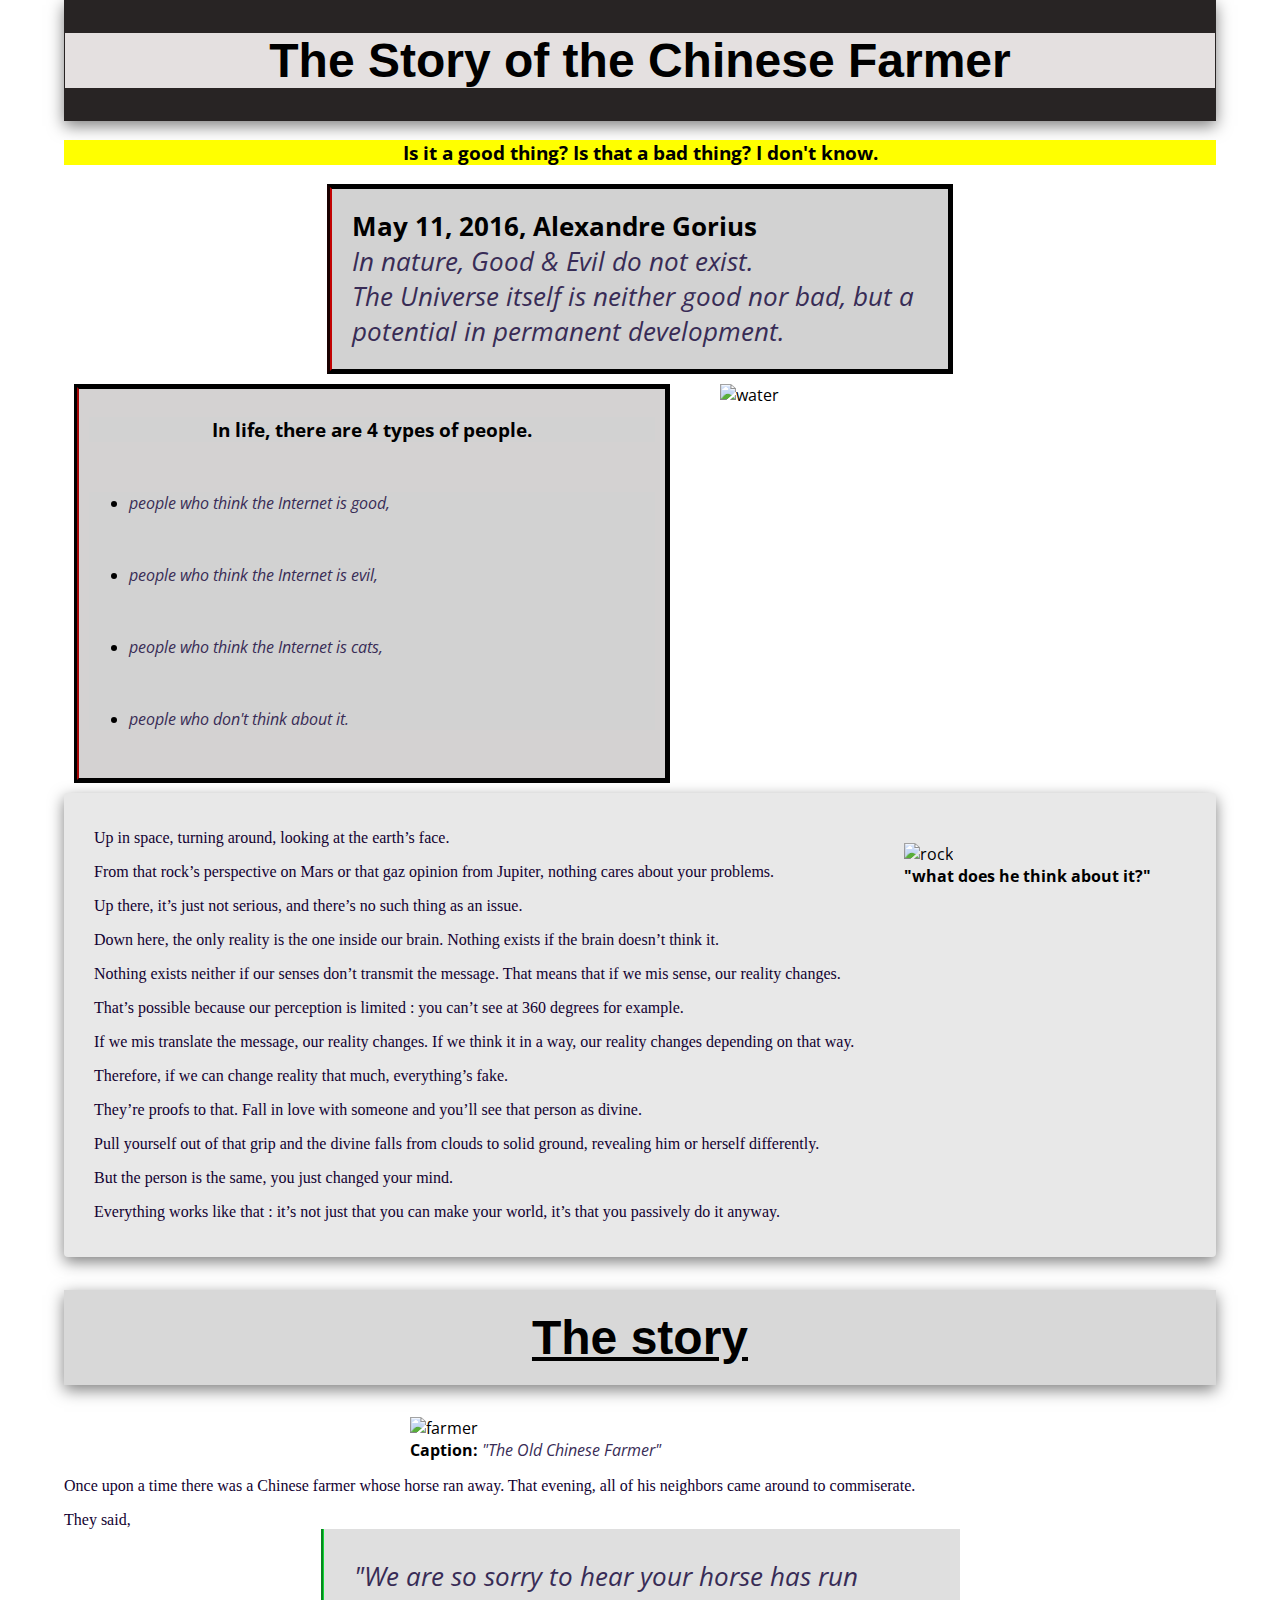
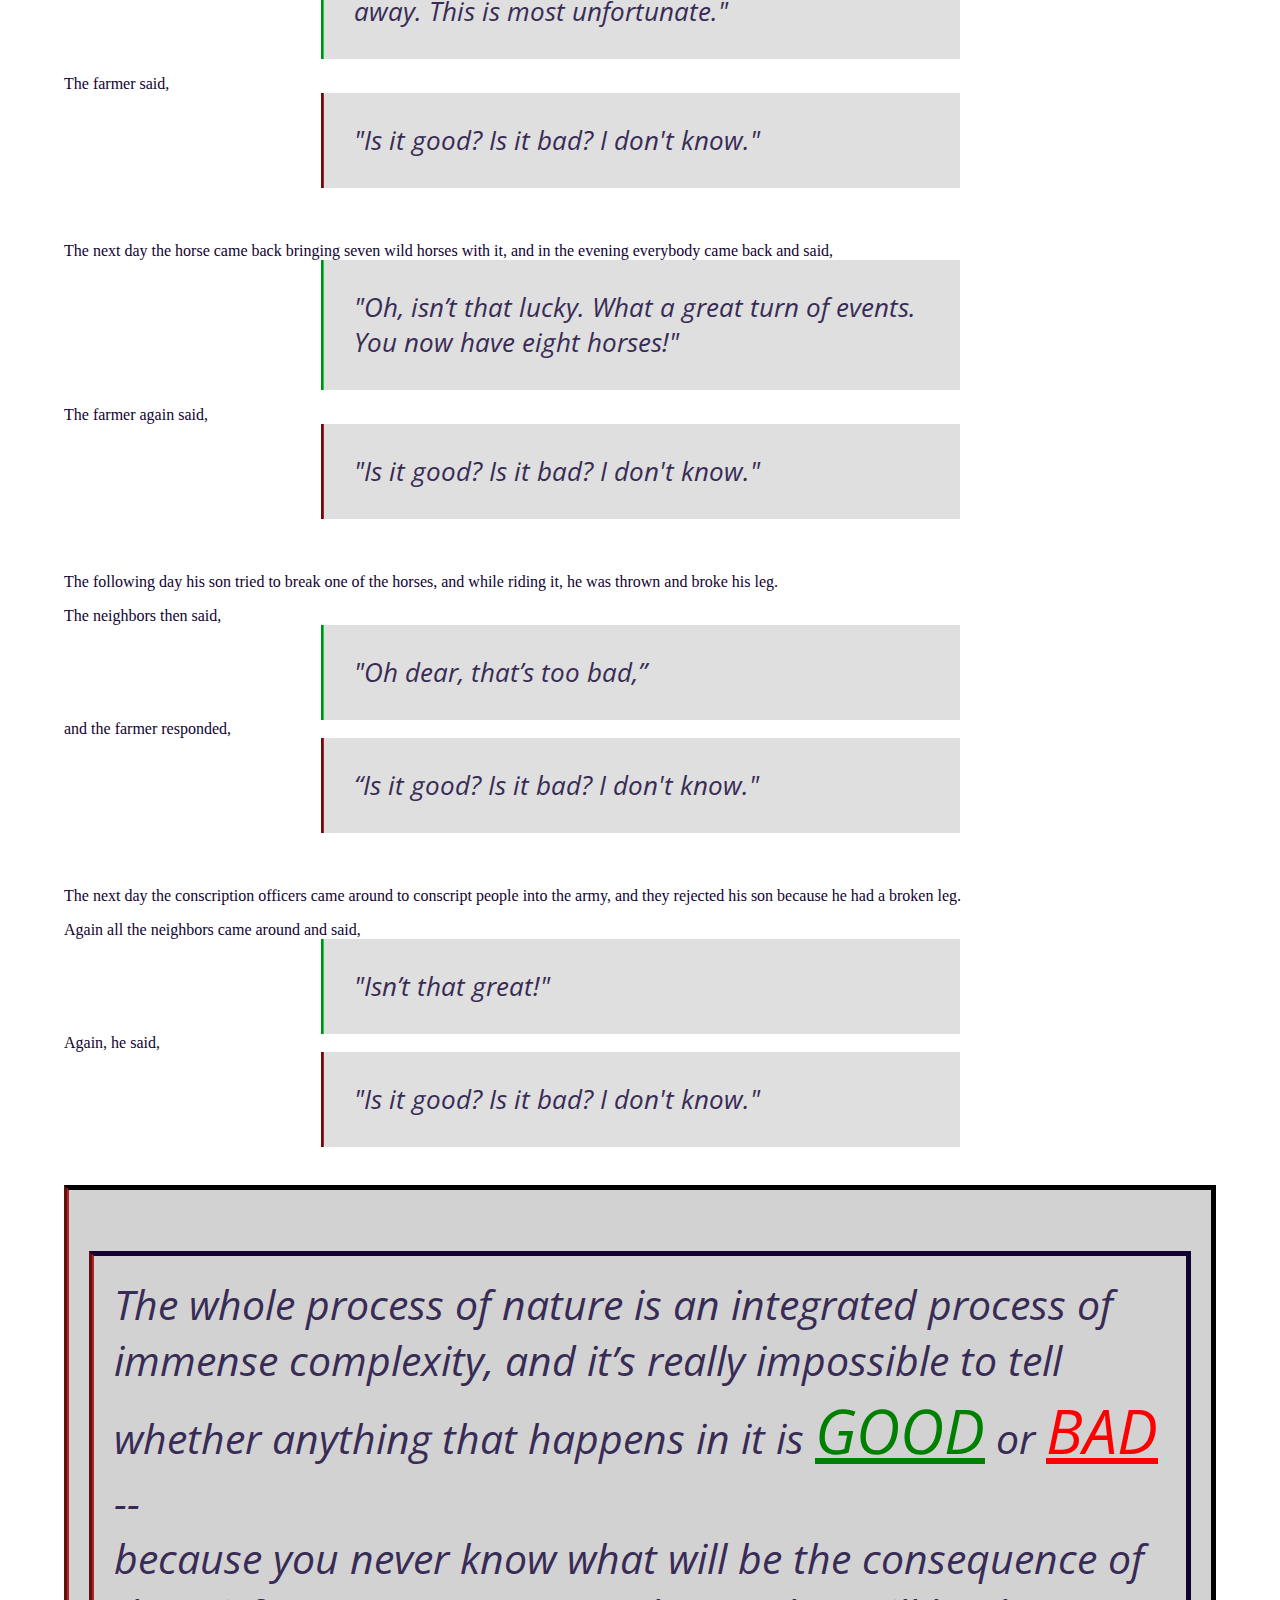
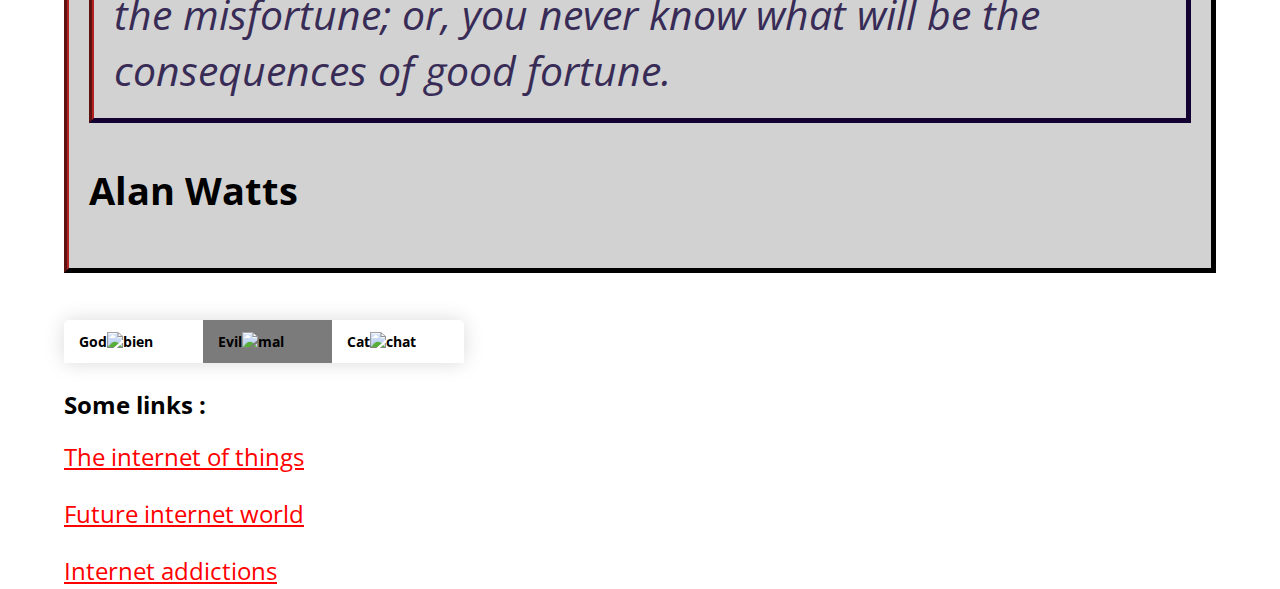
==== commit dfa1dd94: "Dialogue box" ====
--- a/ChineseFarmer.html
+++ b/ChineseFarmer.html
@@ -13,6 +13,7 @@
 <body>
 
     <header>
+
 
 <section class="titlebox">
     <h1>The Story of the Chinese Farmer</h1>
@@ -95,30 +96,30 @@
   <section class="farmerbox">
     <h1 class="soulign">The story</h1>
     
-    <img src="https://cdn-images-1.medium.com/max/800/1*IQqkmPXYZuJViY5p-ymk0A.jpeg" alt="farmer" class="farmer">  
+    <img src="https://cdn-images-1.medium.com/max/800/1*IQqkmPXYZuJViY5p-ymk0A.jpeg" alt="farmer" class="farmerpic">  
     <br>
-    <b class="farmer">Caption:</b> "<em>The Old Chinese Farmer</em>" 
+    <b class="farmerpic">Caption:</b> <em>"The Old Chinese Farmer"</em> 
     
     
       <p> Once upon a time there was a Chinese farmer whose horse ran away. That evening, all of his neighbors came around to commiserate.</p>
-      <p> They said, “<em>We are so sorry to hear your horse has run away. This is most unfortunate.</em>” </p>
-      <p>The farmer said, “<em>Is it good? Is it bad? I don't know.</em>” </p>
+      <p> They said, <em class="neighbors">"We are so sorry to hear your horse has run away. This is most unfortunate."</em> </p>
+      <p>The farmer said, <em class="farmer">"Is it good? Is it bad? I don't know."</em> </p>
     
 <br>
       
-      <p>The next day the horse came back bringing seven wild horses with it, and in the evening everybody came back and said, “<em>Oh, isn’t that lucky. What a great turn of events. You now have eight horses!</em>” </p>
-      <p>The farmer again said, “<em>Is it good? Is it bad? I don't know.</em>” </p>
+      <p>The next day the horse came back bringing seven wild horses with it, and in the evening everybody came back and said, <em class="neighbors">"Oh, isn’t that lucky. What a great turn of events. You now have eight horses!"</em> </p>
+      <p>The farmer again said, <em class="farmer">"Is it good? Is it bad? I don't know."</em> </p>
 
    
 <br>
     
     <p>The following day his son tried to break one of the horses, and while riding it, he was thrown and broke his leg.</p>
-     <p>The neighbors then said, “<em>Oh dear, that’s too bad,” and the farmer responded, “Is it good? Is it bad? I don't know.</em>” </p>
+     <p>The neighbors then said, <em class="neighbors">"Oh dear, that’s too bad,”</em> and the farmer responded,<em class="farmer"> “Is it good? Is it bad? I don't know."</em> </p>
     
 <br>
      
      <p>The next day the conscription officers came around to conscript people into the army, and they rejected his son because he had a broken leg.</p>
-     <p> Again all the neighbors came around and said, “<em>Isn’t that great!</em>” Again, he said, “<em>Is it good? Is it bad? I don't know.</em>”</p>
+     <p> Again all the neighbors came around and said, <em class="neighbors">"Isn’t that great!"</em> Again, he said, <em class="farmer">"Is it good? Is it bad? I don't know."</em></p>
     
 
   </section>
@@ -162,6 +163,8 @@
    
   </aside>
 
+ 
+
 </body>
 
 </html>--- a/style.css
+++ b/style.css
@@ -28,8 +28,8 @@
     width: 50%;
     border: 5px solid;
     border-left-style:groove;
-    border-left-color: #B22222;
-    background-color: rgb(181, 181, 181);
+    border-left-color: #6e0202;
+    background-color: rgb(210, 210, 210);
     margin: 0 auto;
     padding: 20px;
    
@@ -41,7 +41,7 @@
     margin: 0 auto;
     
     font-size: 160%;
-    background-color: rgb(181, 181, 181);
+    background-color: rgb(210, 210, 210);
 }
 
 .content {
@@ -49,11 +49,11 @@
     width: 50%;
     border: 5px solid;
     border-left-style:groove;
-    border-left-color: #B22222;
-    margin-left: 300px;
+    border-left-color: #530202;
+  
     padding: 10px;
     
-    background-color: rgb(182, 182, 182);
+    background-color: rgb(212, 210, 210);
     
 }
 
@@ -63,17 +63,17 @@
     
 }
 
-ul { background-color: rgb(181, 181, 181);
-      
-}
-
-li { background-color: rgb(181, 181, 181);
-    margin-top: 20px;
+ul { background-color: rgb(210, 210, 210);
+      
+}
+
+li { background-color: rgb(210, 210, 210);
+    margin-top: 50px;
       
 }
 
 #fourtypes  { 
-    background-color: rgb(181, 181, 181);
+    background-color: rgb(210, 210, 210);
     
       
 }
@@ -114,10 +114,13 @@
     box-shadow: 0 5px 15px rgba(0,0,0,.5);
     }
 
-    .farmer {
+    .farmerpic {
         width: 40%;
         margin-left: 30%;
     }
+
+
+
 
  .farmerbox .soulign { 
      position: relative;
@@ -131,13 +134,13 @@
 .footer { border: 5px solid;
     padding: 20px;
     font-size: 160%;
-    background-color: rgb(181, 181, 181);
+    background-color: rgb(210, 210, 210);
     border-left-style:groove;
     border-left-color: #B22222;
 }
 
 #alan, .good, .bad{
-    background-color: rgb(181, 181, 181);
+    background-color: rgb(210, 210, 210);
 }
 
 .soulign { 
@@ -267,3 +270,29 @@
     font-weight: bold;
 }
 
+.neighbors {
+    display: block;
+    width: 50%;
+    border: 0px solid black;
+    margin: 0 auto;
+    padding: 30px;
+    font-size: 160%;
+    background-color: rgb(223, 223, 223);
+    border-left: 3px;
+    border-left-style:groove;
+    border-left-color: #0fd934;
+}
+
+.farmer {
+    display: block;
+    width: 50%;
+    border: 0px solid black;
+    margin: 0 auto;
+    padding: 30px;
+    font-size: 160%;
+    background-color: rgb(223, 223, 223);
+    border-left: 3px;
+    border-left-style:groove;
+    border-left-color: #B22222;
+}
+
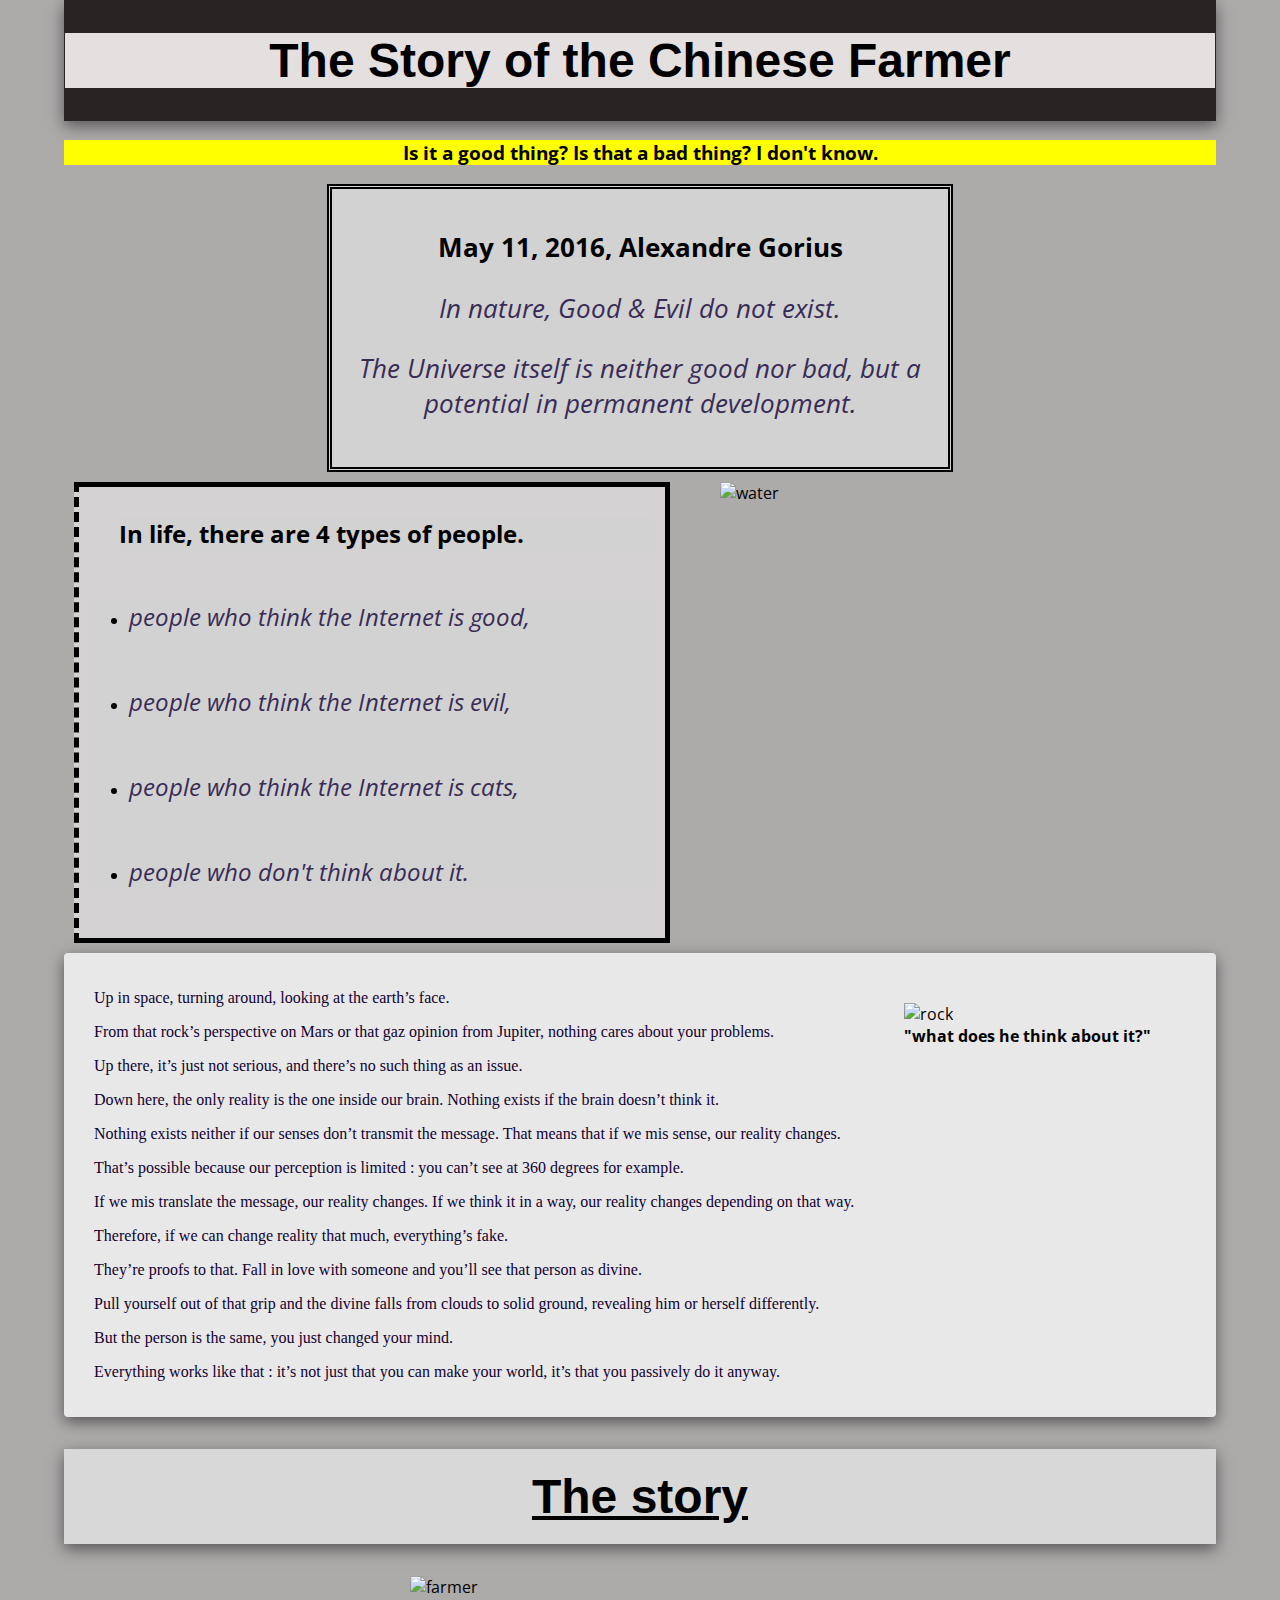
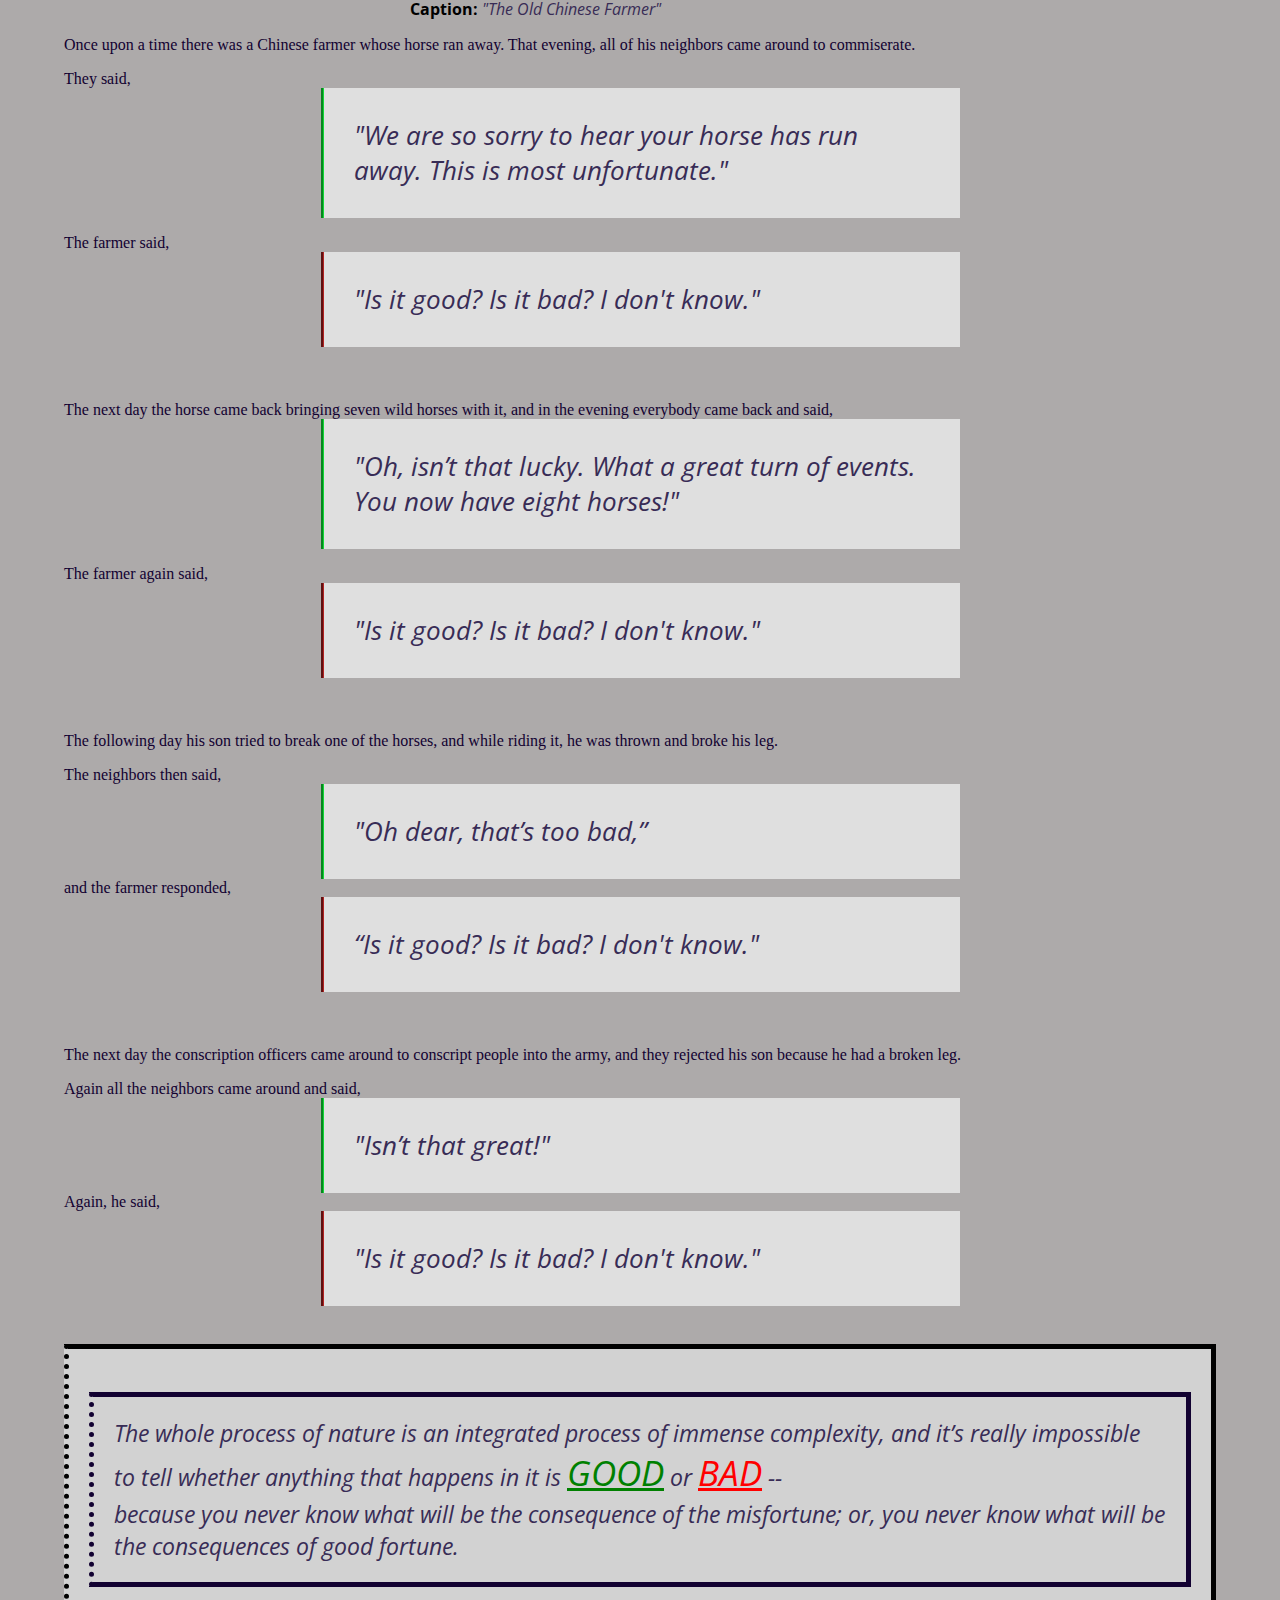
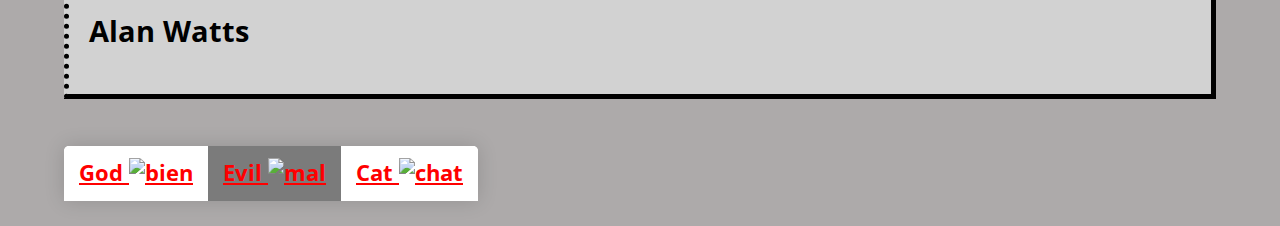
==== commit 1ce88abd: "Replace links on God/Evil/Cat table" ====
--- a/ChineseFarmer.html
+++ b/ChineseFarmer.html
@@ -1,169 +1,231 @@
 <!DOCTYPE html>
+
 <html lang="en">
+
 <head>
-    <meta charset="UTF-8">
-    <meta name="viewport" content="" >
-    <title>The Story of the Chinese Farmer</title>
-    <link rel="stylesheet" href="style.css">
-    <link rel="preconnect" href="https://fonts.googleapis.com">
-    <link rel="preconnect" href="https://fonts.gstatic.com" crossorigin>
-    <link href="https://fonts.googleapis.com/css2?family=Open+Sans:wght@300;400&display=swap" rel="stylesheet">
- </head>
+
+  <meta charset="UTF-8">
+  <meta name="viewport" content="">
+  <title>The Story of the Chinese Farmer</title>
+  <link rel="stylesheet" href="style.css">
+  <link rel="preconnect" href="https://fonts.googleapis.com">
+  <link rel="preconnect" href="https://fonts.gstatic.com" crossorigin>
+  <link href="https://fonts.googleapis.com/css2?family=Open+Sans:wght@300;400&display=swap" rel="stylesheet">
+
+</head>
+
 
 <body>
 
-    <header>
-
-
-<section class="titlebox">
-    <h1>The Story of the Chinese Farmer</h1>
-  </section>
-  
- <h3 id="yellow">Is it a good thing? Is that a bad thing? I don't know.</h3>
-
- 
- <section class="gorius">
-
- <h4 class="intro">May 11, 2016, Alexandre Gorius</h4>
-
- <p class="intro"><em>In nature, Good & Evil do not exist.</em></p>
-     <p class="intro"><em>The Universe itself is neither good nor bad, but a potential in permanent development.</em></p>
+  <header>
+
+
+    <section class="titlebox">
+    
+      
+      <h1>The Story of the Chinese Farmer</h1>
 
     </section>
 
-     
-
-     <aside class="container">
-
-  <section class="content">
-
-   <h3 id="fourtypes">In life, there are 4 types of people.</h3>
-
-
-       <nav>
-    <ul>
-      
-     <li><em>people who think the Internet is good,</em></li>
-      
-     <li><em>people who think the Internet is evil,</em></li>
-      
-      <li><em>people who think the Internet is cats,</em></li>
-        
-        <li><em>people who don't think about it.</em>
-          
-        </li>
-    </ul>
-  
-</nav>
+    <h3 id="yellow">Is it a good thing? Is that a bad thing? I don't know.</h3>
+
+
+    <section class="gorius">
+
+      <h2 class="intro">May 11, 2016, Alexandre Gorius</h2>
+      <p class="intro"><em>In nature, Good & Evil do not exist.</em></p>
+      <p class="intro"><em>The Universe itself is neither good nor bad, but a potential in permanent development.</em>
+      </p>
+
+    </section>
+
+
+
+    <aside class="container">
+
+      <section class="content">
+
+        <h2 id="fourtypes">In life, there are 4 types of people.</h2>
+
+        <nav>
+          <ul>
+
+            <li><a><em>people who think the Internet is good,</em></a></li>
+
+            <li><a><em>people who think the Internet is evil,</em></a></li>
+
+            <li><a><em>people who think the Internet is cats,</em></a></li>
+
+            <li><a><em>people who don't think about it.</em></a>
+
+            </li>
+          </ul>
+
+        </nav>
+
+        <br>
+
+      </section>
+
+      <aside class="imgcontainer">
+
+        <img class="image1" src="https://cdn-images-1.medium.com/max/1000/1*2PCmLZyzQaF2pyKYkSTFpA.jpeg" alt="water">
+
+      </aside>
+
+
+    </aside>
+
+  </header>
+
+
+  <main>
+
+    <form class="box">
+
+      <aside class="textbox">
+
+        <p>Up in space, turning around, looking at the earth’s face. </p>
+        <p>From that rock’s perspective on Mars or that gaz opinion from Jupiter, nothing cares about your problems.
+        </p>
+        <p>Up there, it’s just not serious, and there’s no such thing as an issue.</p>
+
+
+        <p>Down here, the only reality is the one inside our brain. Nothing exists if the brain doesn’t think it. </p>
+        <p>Nothing exists neither if our senses don’t transmit the message. That means that if we mis sense, our reality
+          changes. </p>
+        <p>That’s possible because our perception is limited : you can’t see at 360 degrees for example. </p>
+        <p>If we mis translate the message, our reality changes. If we think it in a way, our reality changes depending
+          on that way. </p>
+        <p>Therefore, if we can change reality that much, everything’s fake.</p>
+
+        <p>They’re proofs to that. Fall in love with someone and you’ll see that person as divine. </p>
+        <p>Pull yourself out of that grip and the divine falls from clouds to solid ground, revealing him or herself
+          differently. </p>
+        <p>But the person is the same, you just changed your mind. </p>
+        <p>Everything works like that : it’s not just that you can make your world, it’s that you passively do it
+          anyway.</p>
+
+      </aside>
+
+
+      <aside class="imgbox">
+
+        <img
+          src="http://static2.businessinsider.com/image/52fe8230eab8ea4275063b89/nasa-has-determined-where-the-mysterious-jelly-doughnut-rock-on-mars-came-from.jpg"
+          class="rock" alt="rock">
+        <br>
+        <strong>"what does he think about it?" </strong>
+
+      </aside>
+
+    </form>
+
+
+    <section class="farmerbox">
+
+      <h1 class="soulign">The story</h1>
+
+      <img src="https://cdn-images-1.medium.com/max/800/1*IQqkmPXYZuJViY5p-ymk0A.jpeg" alt="farmer" class="farmerpic">
+      <br>
+      <b class="farmerpic">Caption:</b> <em>"The Old Chinese Farmer"</em>
+
+      <p> Once upon a time there was a Chinese farmer whose horse ran away. That evening, all of his neighbors came
+        around to commiserate.</p>
+      <p> They said, <em class="neighbors">"We are so sorry to hear your horse has run away. This is most
+          unfortunate."</em> </p>
+      <p>The farmer said, <em class="farmer">"Is it good? Is it bad? I don't know."</em> </p>
+
+      <br>
+
+      <p>The next day the horse came back bringing seven wild horses with it, and in the evening everybody came back and
+        said, <em class="neighbors">"Oh, isn’t that lucky. What a great turn of events. You now have eight horses!"</em>
+      </p>
+      <p>The farmer again said, <em class="farmer">"Is it good? Is it bad? I don't know."</em> </p>
+
+
+      <br>
+
+      <p>The following day his son tried to break one of the horses, and while riding it, he was thrown and broke his
+        leg.</p>
+      <p>The neighbors then said, <em class="neighbors">"Oh dear, that’s too bad,”</em> and the farmer responded,<em
+          class="farmer"> “Is it good? Is it bad? I don't know."</em> </p>
+
+      <br>
+
+      <p>The next day the conscription officers came around to conscript people into the army, and they rejected his son
+        because he had a broken leg.</p>
+      <p> Again all the neighbors came around and said, <em class="neighbors">"Isn’t that great!"</em> Again, he said,
+        <em class="farmer">"Is it good? Is it bad? I don't know."</em></p>
+
+
+    </section>
+
+  </main>
 
   <br>
 
-  </section> 
-
-        <aside class="imgcontainer">
-    <img class="image1" src="https://cdn-images-1.medium.com/max/1000/1*2PCmLZyzQaF2pyKYkSTFpA.jpeg" alt="water" >
-        </aside> 
-</aside>
-</header>
-
-  <main>
-    <form class="box">
-      <aside class="textbox">
-    <p>Up in space, turning around, looking at the earth’s face. </p>
-    <p>From that rock’s perspective on Mars or that gaz opinion from Jupiter, nothing cares about your problems. </p>
-    <p>Up there, it’s just not serious, and there’s no such thing as an issue.</p>
-    
-    
-      <p>Down here, the only reality is the one inside our brain. Nothing exists if the brain doesn’t think it. </p>
-      <p>Nothing exists neither if our senses don’t transmit the message. That means that if we mis sense, our reality changes. </p>
-      <p>That’s possible because our perception is limited : you can’t see at 360 degrees for example. </p>
-      <p>If we mis translate the message, our reality changes. If we think it in a way, our reality changes depending on that way. </p>
-      <p>Therefore, if we can change reality that much, everything’s fake.</p>
-    
-      <p>They’re proofs to that. Fall in love with someone and you’ll see that person as divine. </p>
-      <p>Pull yourself out of that grip and the divine falls from clouds to solid ground, revealing him or herself differently. </p>
-      <p>But the person is the same, you just changed your mind. </p>
-      <p>Everything works like that : it’s not just that you can make your world, it’s that you passively do it anyway.</p>
-      </aside>
-      
-      <aside class="imgbox">
-    <img src="http://static2.businessinsider.com/image/52fe8230eab8ea4275063b89/nasa-has-determined-where-the-mysterious-jelly-doughnut-rock-on-mars-came-from.jpg" class="rock" alt="rock">
-    <br>
-    <strong>"what does he think about it?" </strong>
-      </aside>
-    </form>
-
-  <section class="farmerbox">
-    <h1 class="soulign">The story</h1>
-    
-    <img src="https://cdn-images-1.medium.com/max/800/1*IQqkmPXYZuJViY5p-ymk0A.jpeg" alt="farmer" class="farmerpic">  
-    <br>
-    <b class="farmerpic">Caption:</b> <em>"The Old Chinese Farmer"</em> 
-    
-    
-      <p> Once upon a time there was a Chinese farmer whose horse ran away. That evening, all of his neighbors came around to commiserate.</p>
-      <p> They said, <em class="neighbors">"We are so sorry to hear your horse has run away. This is most unfortunate."</em> </p>
-      <p>The farmer said, <em class="farmer">"Is it good? Is it bad? I don't know."</em> </p>
-    
-<br>
-      
-      <p>The next day the horse came back bringing seven wild horses with it, and in the evening everybody came back and said, <em class="neighbors">"Oh, isn’t that lucky. What a great turn of events. You now have eight horses!"</em> </p>
-      <p>The farmer again said, <em class="farmer">"Is it good? Is it bad? I don't know."</em> </p>
-
-   
-<br>
-    
-    <p>The following day his son tried to break one of the horses, and while riding it, he was thrown and broke his leg.</p>
-     <p>The neighbors then said, <em class="neighbors">"Oh dear, that’s too bad,”</em> and the farmer responded,<em class="farmer"> “Is it good? Is it bad? I don't know."</em> </p>
-    
-<br>
-     
-     <p>The next day the conscription officers came around to conscript people into the army, and they rejected his son because he had a broken leg.</p>
-     <p> Again all the neighbors came around and said, <em class="neighbors">"Isn’t that great!"</em> Again, he said, <em class="farmer">"Is it good? Is it bad? I don't know."</em></p>
-    
-
-  </section>
-
-</main>
-<br>
-<footer class="footer">
-  <p class="footer"><em>
-     The whole process of nature is an integrated process of immense complexity, and it’s really impossible to tell whether anything that happens in it is <a href="https://raw.githubusercontent.com/becodeorg/BXL-Hopper-3/main/1.The-Field/4.HTML_CSS/1.Semantics/bien.png?token=GHSAT0AAAAAABTBB3MLPBKDHXX27L3HBMUQYSQJSQQ" title="This is good" class="good">GOOD</a> or <a href="https://raw.githubusercontent.com/becodeorg/BXL-Hopper-3/main/1.The-Field/4.HTML_CSS/1.Semantics/mal.png?token=GHSAT0AAAAAABTBB3MKCEPA3LGQBWBVMCZ6YSQJYPA" title="This is bad" class="bad"> BAD</a> 
-    --<br>
-      because you never know what will be the consequence of the misfortune; or,
-       you never know what will be the consequences of good fortune.</em></p>
-    
-       
-   <h2 id="alan"> Alan Watts</h2>
+
+  <footer class="footer">
+
+    <p class="footer">
+      <em>
+        The whole process of nature is an integrated process of immense complexity, and it’s really impossible to tell
+        whether anything that happens in it is <a
+          href="https://raw.githubusercontent.com/becodeorg/BXL-Hopper-3/main/1.The-Field/4.HTML_CSS/1.Semantics/bien.png?token=GHSAT0AAAAAABTBB3MLPBKDHXX27L3HBMUQYSQJSQQ"
+          title="This is good" class="good">GOOD</a> or <a
+          href="https://raw.githubusercontent.com/becodeorg/BXL-Hopper-3/main/1.The-Field/4.HTML_CSS/1.Semantics/mal.png?token=GHSAT0AAAAAABTBB3MKCEPA3LGQBWBVMCZ6YSQJYPA"
+          title="This is bad" class="bad"> BAD</a>
+        --<br>
+        because you never know what will be the consequence of the misfortune; or,
+        you never know what will be the consequences of good fortune.
+      </em>
+    </p>
+
+
+    <h2 id="alan"> Alan Watts</h2>
 
   </footer>
-<br>
-   <table class="tablecat">
-    
-    
+
+  <br>
+
+
+  <table class="tablecat">
+
     <tbody>
       <tr>
-         <td class="god">God<img src="https://raw.githubusercontent.com/becodeorg/BXL-Hopper-3/main/1.The-Field/4.HTML_CSS/1.Semantics/bien.png?token=GHSAT0AAAAAABTBB3MKETFS5FVCCTAYEGYWYSR4TJQ" alt="bien"></td>
-         <td class="evil">Evil<img src="https://raw.githubusercontent.com/becodeorg/BXL-Hopper-3/main/1.The-Field/4.HTML_CSS/1.Semantics/mal.png?token=GHSAT0AAAAAABTBB3MK4KF4WQMCTVXFZMNEYSR4V7Q" alt="mal"></td>
-         <td class="cat">Cat<img src="https://raw.githubusercontent.com/becodeorg/BXL-Hopper-3/main/1.The-Field/4.HTML_CSS/1.Semantics/chat.png?token=GHSAT0AAAAAABTBB3ML6PCVL33MRTDV36QGYSR4W5Q" alt="chat"> </td>
-  
-       </tr>
-      </tbody>
-   </table>
-  
-  
-
-  <h2>Some links :</h2>
-  <aside class="linkimg">
-    <a href="https://www.cybertechnetwork.org/wp-content/uploads/2016/10/PHOTO-FOR-THE-GOOD-OF-THE-INTERNET-OF-THINGS.jpg" class="finalslinks">The internet of things</a>
-   <br><br>
-    <a href="https://assets.pewresearch.org/wp-content/uploads/sites/14/2014/03/future-internet-wordle-640.jpg" class="finalslinks">Future internet world</a>
-   <br><br>
-    <a href="https://media.npr.org/assets/img/2017/05/15/internet-addiction-1_sq-563ce6ea722dbb63680fe969b76d53c2662861ba.jpg?s=400" class="finalslinks">Internet addictions</a>
-   
-  </aside>
-
- 
+        <td class="god">
+          <a href="https://www.cybertechnetwork.org/wp-content/uploads/2016/10/PHOTO-FOR-THE-GOOD-OF-THE-INTERNET-OF-THINGS.jpg"
+          class="finalslinks">God
+          <img
+            src="https://raw.githubusercontent.com/becodeorg/BXL-Hopper-3/main/1.The-Field/4.HTML_CSS/1.Semantics/bien.png?token=GHSAT0AAAAAABTBB3MKETFS5FVCCTAYEGYWYSR4TJQ"
+            alt="bien">
+          </a>
+          </td>
+
+        <td class="evil">
+          <a href="https://media.npr.org/assets/img/2017/05/15/internet-addiction-1_sq-563ce6ea722dbb63680fe969b76d53c2662861ba.jpg?s=400"
+          class="finalslinks">Evil
+          <img
+            src="https://raw.githubusercontent.com/becodeorg/BXL-Hopper-3/main/1.The-Field/4.HTML_CSS/1.Semantics/mal.png?token=GHSAT0AAAAAABTBB3MK4KF4WQMCTVXFZMNEYSR4V7Q"
+            alt="mal">
+          </a>
+        </td>
+
+        <td class="cat">
+          <a href="https://i.chzbgr.com/full/8997229824/h86F9CFC8/im-on-the-internet-and-people-think-im-cute-i-know-im-cute-but-what-the-hell-is-the-internet-mi" class="finalslinks">
+            Cat
+            <img
+            src="https://raw.githubusercontent.com/becodeorg/BXL-Hopper-3/main/1.The-Field/4.HTML_CSS/1.Semantics/chat.png?token=GHSAT0AAAAAABTBB3ML6PCVL33MRTDV36QGYSR4W5Q"
+            alt="chat"> 
+          </a>
+        </td>
+
+      </tr>
+    </tbody>
+
+  </table>
+
 
 </body>
 
--- a/style.css
+++ b/style.css
@@ -3,7 +3,7 @@
 }
 
 body { 
-    background: #fff;
+    background: rgb(173, 170, 170);
     background-image: url("https://static.vecteezy.com/ti/vecteur-libre/p2/1987783-abstrait-blanc-gris-fond-bande-moderne-degrade-couleur-ligne-oblique-texture-gratuit-vectoriel.jpg");
     background-size:cover;
     background-repeat: no-repeat;
@@ -21,14 +21,16 @@
 }
 
 .image1 { 
-    width: 80%;
-}
-
+    width: 100%;
+}
+
+
+/* Box 1 Gorius */
 .gorius {
     width: 50%;
     border: 5px solid;
-    border-left-style:groove;
-    border-left-color: #6e0202;
+    border-style:double;
+    border-color: black;
     background-color: rgb(210, 210, 210);
     margin: 0 auto;
     padding: 20px;
@@ -38,7 +40,7 @@
 
 .intro { 
     
-    margin: 0 auto;
+   text-align: center;
     
     font-size: 160%;
     background-color: rgb(210, 210, 210);
@@ -48,15 +50,13 @@
    
     width: 50%;
     border: 5px solid;
-    border-left-style:groove;
-    border-left-color: #530202;
-  
+    border-left-style:dashed; 
     padding: 10px;
-    
     background-color: rgb(212, 210, 210);
     
 }
 
+/* Box list + pic */
 .container { position: relative;
     padding: 10px;
     display: flex;
@@ -74,6 +74,7 @@
 
 #fourtypes  { 
     background-color: rgb(210, 210, 210);
+    margin-left: 30px;
     
       
 }
@@ -87,6 +88,8 @@
 em { color :rgb(56, 44, 86);
 }
 
+
+/* Box of rock with text */
 .box { position: relative;
       
       padding: 20px;
@@ -131,12 +134,14 @@
       box-shadow: 0 5px 15px rgba(0,0,0,.5);
 }  
 
+
+/* Box Alan */
 .footer { border: 5px solid;
     padding: 20px;
-    font-size: 160%;
-    background-color: rgb(210, 210, 210);
-    border-left-style:groove;
-    border-left-color: #B22222;
+    font-size: 120%;
+    background-color: rgb(210, 210, 210);
+    border-left-style:dotted
+    
 }
 
 #alan, .good, .bad{
@@ -150,7 +155,7 @@
 
 p { 
     font-family: serif;
-  font-size: auto;
+  
   color: rgb(18, 1, 49);
 }
 
@@ -237,6 +242,8 @@
     background-color: yellow;
 }
 
+
+/* TableCat */
 .tablecat {
     background-color: #fff;
     border-collapse: collapse;
@@ -270,6 +277,8 @@
     font-weight: bold;
 }
 
+
+/* Quotations */
 .neighbors {
     display: block;
     width: 50%;
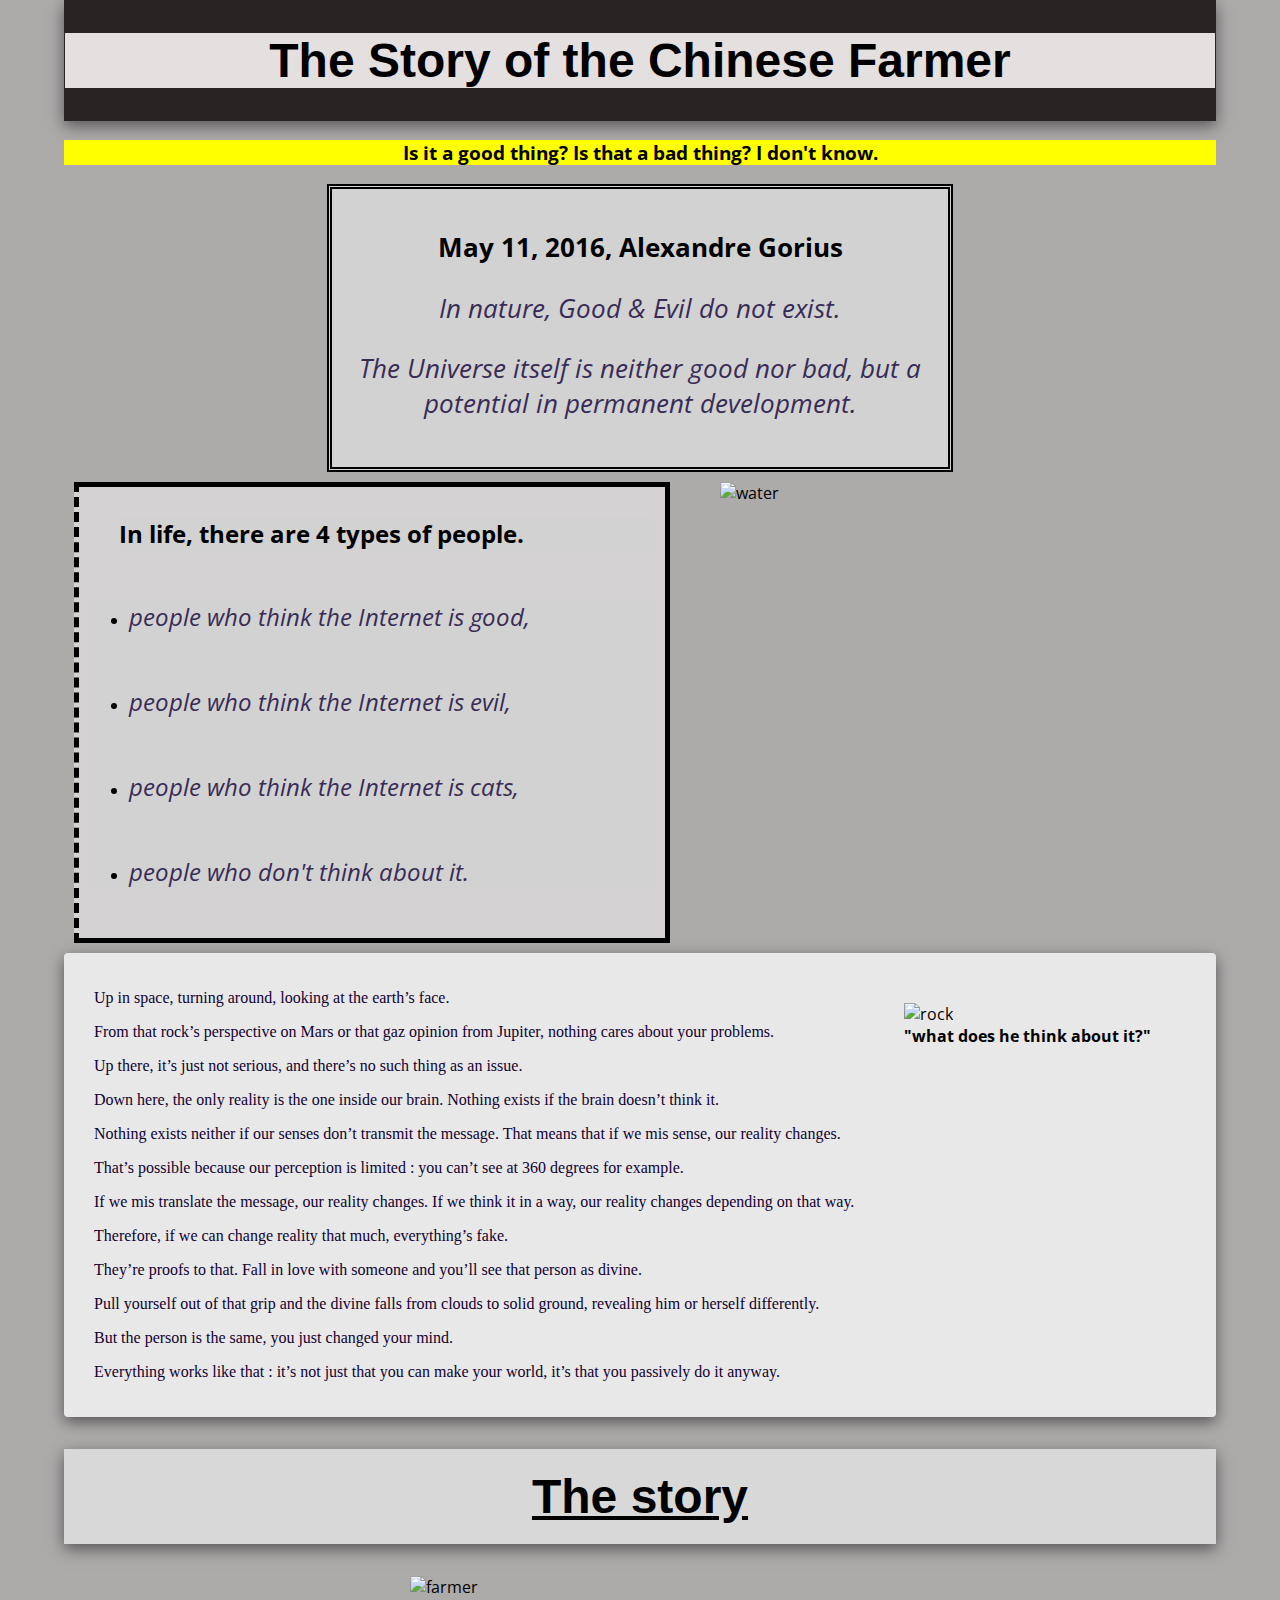
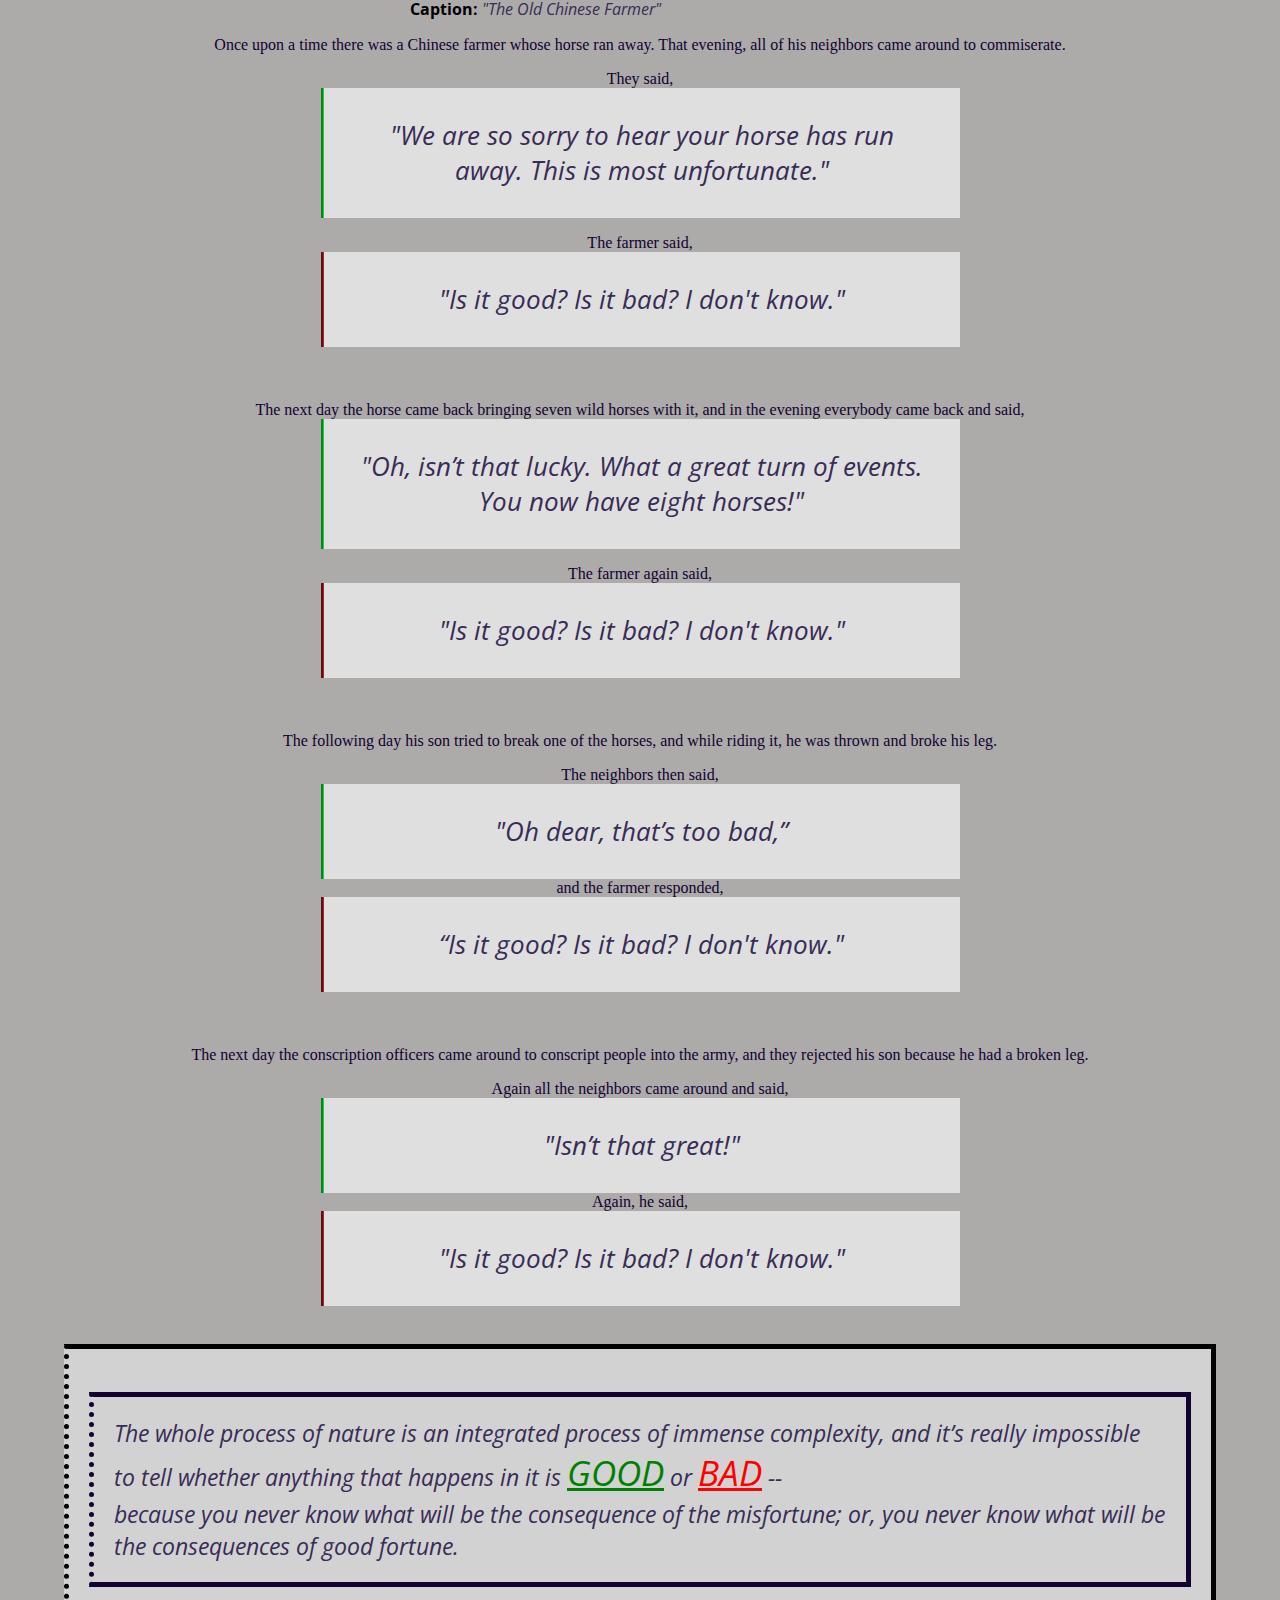
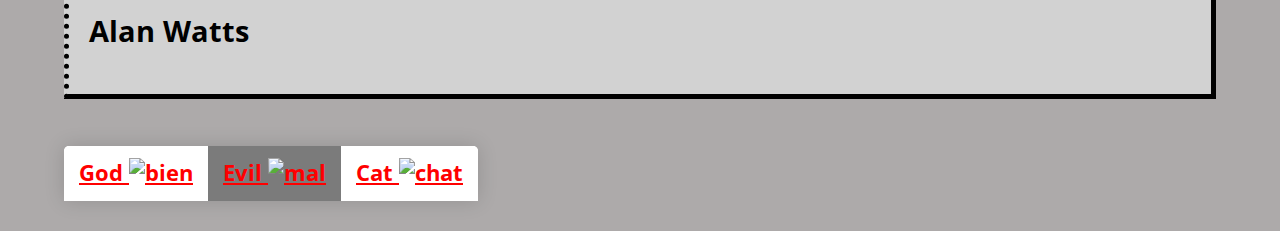
==== commit 2f8d792b: "Align farmer text" ====
--- a/ChineseFarmer.html
+++ b/ChineseFarmer.html
@@ -17,6 +17,8 @@
 
 <body>
 
+<!-- Header -->
+
   <header>
 
 
@@ -78,10 +80,14 @@
 
   </header>
 
+<!-- End of header -->
 
   <main>
 
-    <form class="box">
+
+<!-- article section -->
+
+    <article class="box">
 
       <aside class="textbox">
 
@@ -119,8 +125,13 @@
 
       </aside>
 
-    </form>
-
+    </article>
+
+<!-- End of Article section -->
+
+
+
+<!-- Story of Farmer section -->
 
     <section class="farmerbox">
 
@@ -130,41 +141,44 @@
       <br>
       <b class="farmerpic">Caption:</b> <em>"The Old Chinese Farmer"</em>
 
-      <p> Once upon a time there was a Chinese farmer whose horse ran away. That evening, all of his neighbors came
+      <p class="narrative"> Once upon a time there was a Chinese farmer whose horse ran away. That evening, all of his neighbors came
         around to commiserate.</p>
-      <p> They said, <em class="neighbors">"We are so sorry to hear your horse has run away. This is most
+      <p class="narrative"> They said, <em class="neighbors">"We are so sorry to hear your horse has run away. This is most
           unfortunate."</em> </p>
-      <p>The farmer said, <em class="farmer">"Is it good? Is it bad? I don't know."</em> </p>
-
-      <br>
-
-      <p>The next day the horse came back bringing seven wild horses with it, and in the evening everybody came back and
+      <p class="narrative">The farmer said, <em class="farmer">"Is it good? Is it bad? I don't know."</em> </p>
+
+      <br>
+
+      <p class="narrative">The next day the horse came back bringing seven wild horses with it, and in the evening everybody came back and
         said, <em class="neighbors">"Oh, isn’t that lucky. What a great turn of events. You now have eight horses!"</em>
       </p>
-      <p>The farmer again said, <em class="farmer">"Is it good? Is it bad? I don't know."</em> </p>
-
-
-      <br>
-
-      <p>The following day his son tried to break one of the horses, and while riding it, he was thrown and broke his
+      <p class="narrative">The farmer again said, <em class="farmer">"Is it good? Is it bad? I don't know."</em> </p>
+
+
+      <br>
+
+      <p class="narrative">The following day his son tried to break one of the horses, and while riding it, he was thrown and broke his
         leg.</p>
-      <p>The neighbors then said, <em class="neighbors">"Oh dear, that’s too bad,”</em> and the farmer responded,<em
+      <p class="narrative">The neighbors then said, <em class="neighbors">"Oh dear, that’s too bad,”</em> and the farmer responded,<em
           class="farmer"> “Is it good? Is it bad? I don't know."</em> </p>
 
       <br>
 
-      <p>The next day the conscription officers came around to conscript people into the army, and they rejected his son
+      <p class="narrative">The next day the conscription officers came around to conscript people into the army, and they rejected his son
         because he had a broken leg.</p>
-      <p> Again all the neighbors came around and said, <em class="neighbors">"Isn’t that great!"</em> Again, he said,
+      <p class="narrative"> Again all the neighbors came around and said, <em class="neighbors">"Isn’t that great!"</em> Again, he said,
         <em class="farmer">"Is it good? Is it bad? I don't know."</em></p>
 
 
     </section>
 
+<!-- End of Story of Farmer section -->
+
   </main>
 
   <br>
 
+<!-- Footer with Alan citation-->
 
   <footer class="footer">
 
@@ -187,8 +201,12 @@
 
   </footer>
 
+<!-- End of Footer with Alan citation-->
+
   <br>
 
+
+<!-- Table God/Evil/Cat -->
 
   <table class="tablecat">
 
@@ -226,6 +244,7 @@
 
   </table>
 
+<!-- End of Table God/Evil/Cat -->
 
 </body>
 
--- a/style.css
+++ b/style.css
@@ -253,6 +253,7 @@
     border-radius: 5px 5px 0 0;
     overflow: hidden;
     box-shadow: 0 0 20px rgb(0, 0, 0, 0.15);
+    margin-bottom: 30px;
 }
 
 
@@ -305,3 +306,7 @@
     border-left-color: #B22222;
 }
 
+.narrative {
+    text-align: center;
+}
+
